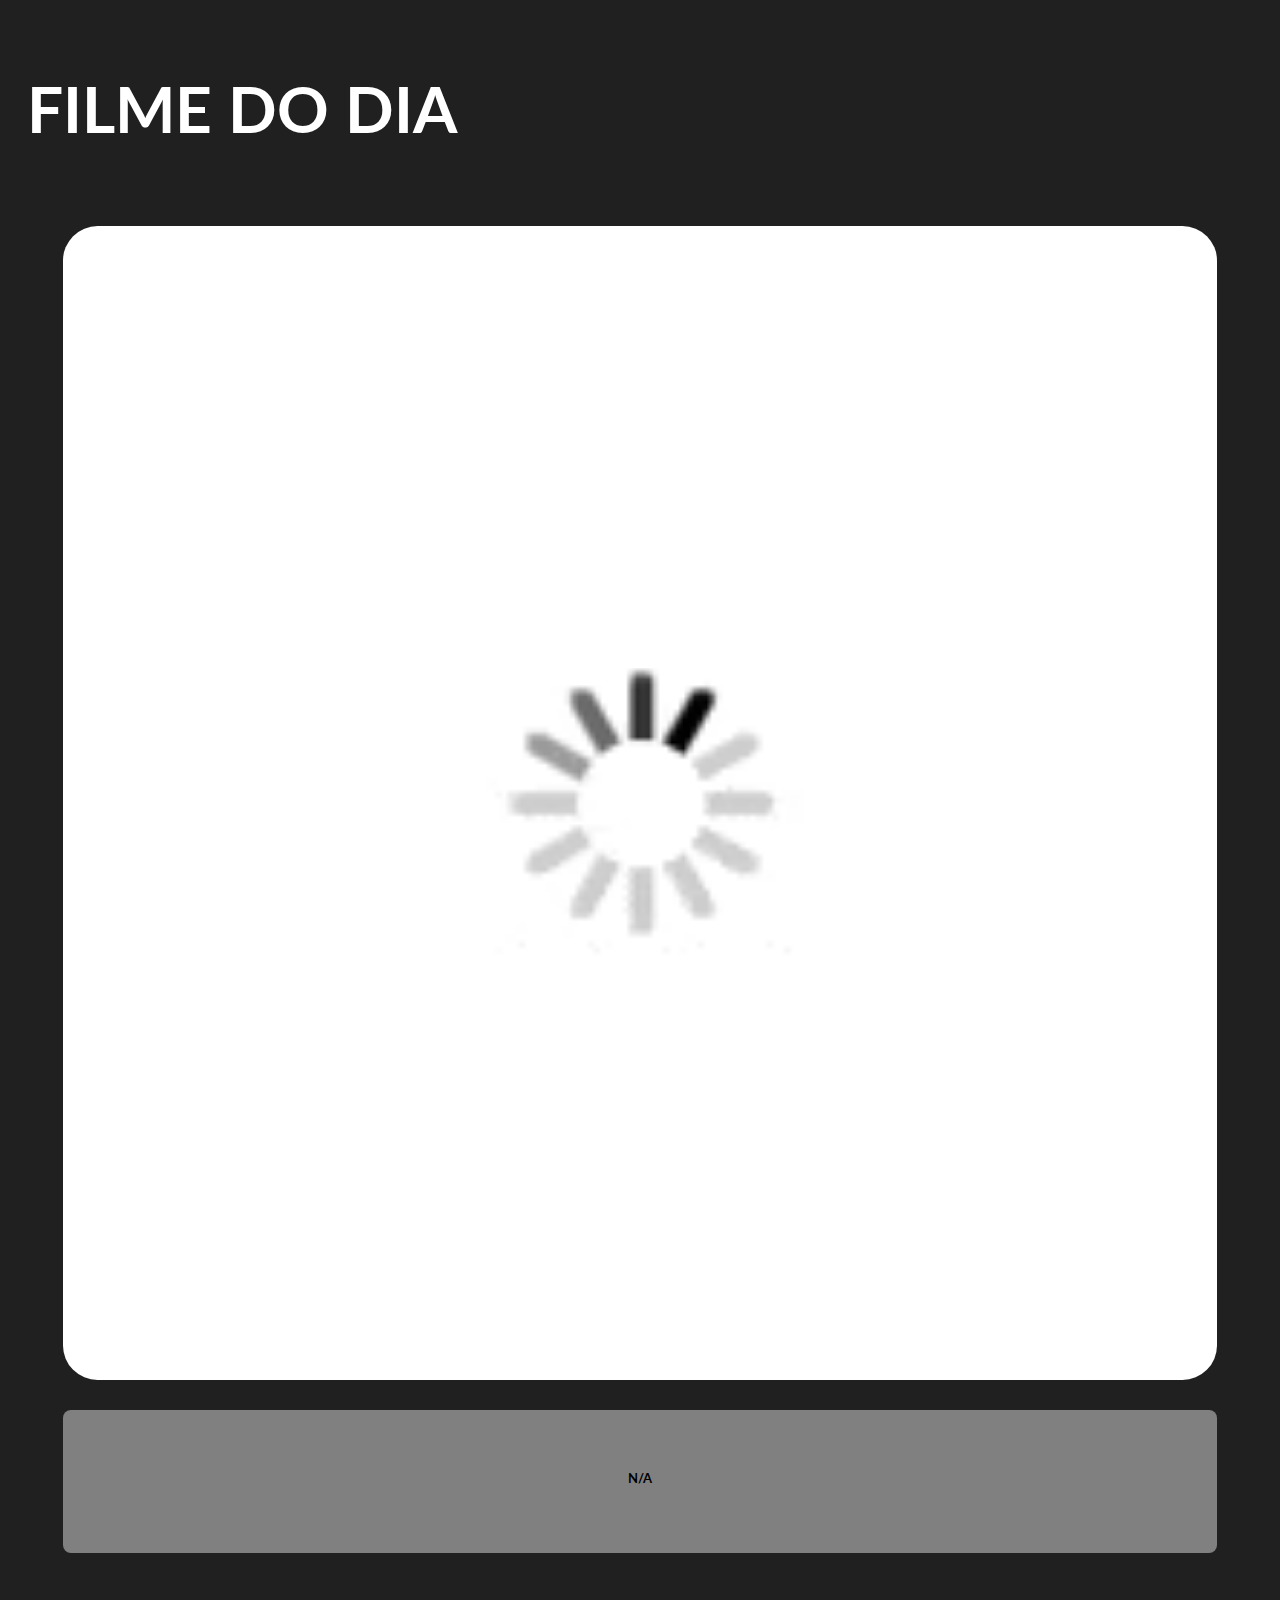
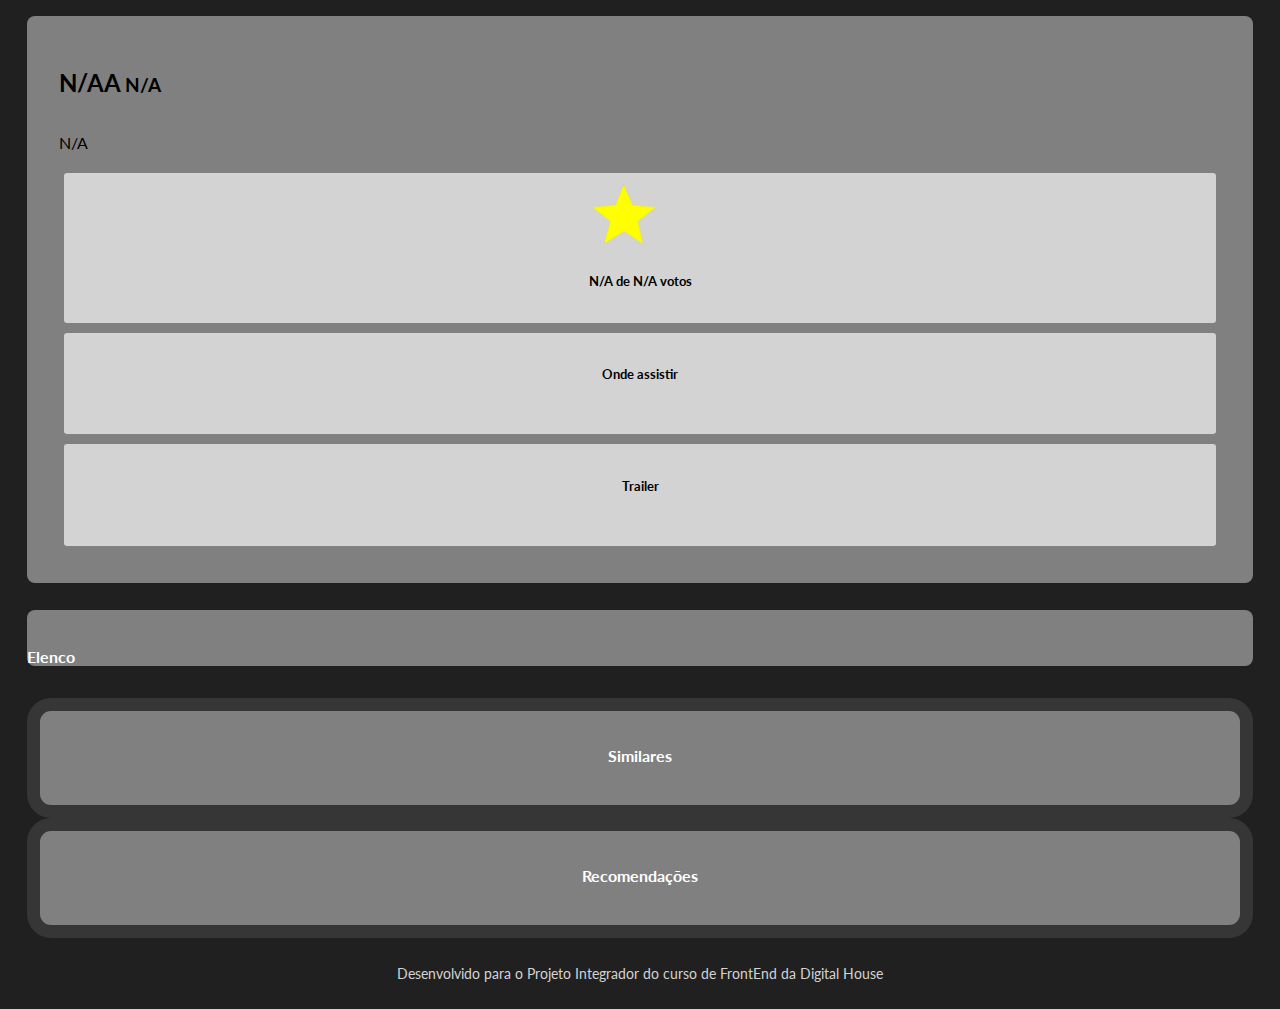
==== index.html @ 5f98ced7 "initial commit" ====
<!DOCTYPE html>
<html lang="pt-BR">

<head>
    <meta charset="UTF-8">
    <meta name="viewport" content="width=device-width, initial-scale=1.0">
    <title>Filme do Dia</title>
    <link rel="stylesheet" href="https://cdn.jsdelivr.net/npm/bootstrap@4.5.3/dist/css/bootstrap.min.css"
        integrity="sha384-TX8t27EcRE3e/ihU7zmQxVncDAy5uIKz4rEkgIXeMed4M0jlfIDPvg6uqKI2xXr2" crossorigin="anonymous">
    <link rel="stylesheet" href="styles/style.css">
    <link rel="preconnect" href="https://fonts.gstatic.com">
    <link href="https://fonts.googleapis.com/css2?family=Roboto:wght@300;700&display=swap" rel="stylesheet">
    <link href="https://fonts.googleapis.com/css2?family=Lato:wght@400;700&display=swap" rel="stylesheet"> 
</head>

<body onload="getMovie()">
    <header class="d-flex align-items-center justify-content-center navbar">
        <h1 id="webTitle">FILME DO DIA</h1>
    </header>
    <main>
        <div class="row">
            <div class="mainInfoData col-lg-3 col-md-12 col-sm-12">
                <img id="posterMovie" src="img/carregando.gif" alt="poster do filme">
                <div id="info" class="d-flex align-items-center flex-column text-light">
                    <br><br>
                    <h5 id="movieCategory">N/A</h5>
                </div>
            </div>
            <div class="col-lg-9 col-md-12 col-sm-12">
                <div id="summary" class="text-light">
                    <div class="row">
                        <div id="resume" class="col-md-12">
                            <h2 id="movieName">N/AA</h2>
                            <h3 id="movieYear">N/A</h3>
                            <p id="overview"> N/A</p>
                        </div>
                    </div>
                    <div class="row moreInfo">
                        <div id="rate" class="col-md-4 d-flex flex-row align-items-center justify-content-center">
                            <img src="img/estrela.png" alt="Avaliação Filme">
                            <h5><span id="voteAverage">N/A</span> de <span id="voteCount">N/A</span> votos</h5>
                        </div>
                        <div id="watch" class="col-md-4">
                            <h5>Onde assistir</h5>
                            <div id="ondeAssistir" class="watchImg align-items-center justify-content-around"></div>
                        </div>
                        <div id="trailer" class="col-md-4">
                            <h5>Trailer</h5>
                            <div id="trailers" class="watchImg align-items-center justify-content-around">
                            </div>
                        </div>
                    </div>
                </div>
                <div id="cast" class="col-md-12">
                    <h4>Elenco</h4>
                    <div id="castDetail" class="row d-flex justify-content-around flex-row">
                        <!-- <div class="col-md-4 col-sm-4 d-flex flex-column align-items-center">
                            <img src="img/will.jpg" alt="" class="actorImg">
                            <p>Will Smith</p>
                        </div>
                        <div class="col-md-4 col-sm-4 d-flex flex-column align-items-center">
                            <img src="img/naomi.jpg" alt="" class="actorImg">
                            <p>Naomi Scott</p>                            
                        </div>
                        <div class="col-md-4 col-sm-4 d-flex flex-column align-items-center">
                            <img src="img/nema.jpg" alt="" class="actorImg">
                            <p>Mena Massoud</p>                            
                        </div>
                        <div class="col-md-4 col-sm-4 d-flex flex-column align-items-center">
                            <img src="img/nasim.jpg" alt="" class="actorImg">
                            <p>Nasim Pedrad</p>                            
                        </div>
                        <div class="col-md-4 col-sm-4 d-flex flex-column align-items-center">
                            <img src="img/marwan.jpg" alt="" class="actorImg">
                            <p>Marwan Kenzari</p>                            
                        </div>
                        <div class="col-md-4 col-sm-4 d-flex flex-column align-items-center">
                            <img src="img/steve.jpg" alt="" class="actorImg">
                            <p>Navid Negahban</p>                            
                        </div> -->                     
                    </div>
                </div>
            </div>
        </div>
    </main>

    <section id="moreMovies">
        <div class="row">
            <div class="col-md-6 sectionMovies">
                <h4>Similares</h4><br>
                <div id="similarMovies" class="row">
                    <!-- <div class="col-lg-4 col-md-6 col-sm-6">
                        <img src="https://images-na.ssl-images-amazon.com/images/I/718if%2BeHIeL._AC_SY879_.jpg">
                        <h6>A Bela e a Fera</h6>
                    </div>
                    <div class="col-lg-4 col-md-6 col-sm-6">
                        <img src="https://i.ebayimg.com/images/g/M4cAAOSw5HJXLNQE/s-l300.jpg">
                        <h6>Enrolados</h6>
                    </div>
                    <div class="col-lg-4 col-md-6 col-sm-6">
                        <img src="https://i.pinimg.com/originals/8b/9e/8c/8b9e8c80fc4929ee384ffd234bc7acb7.jpg">
                        <h6>A Princesa e o Sapo</h6>
                    </div>
                
                    <div class="col-lg-4 col-md-6 col-sm-6">
                        <img src="https://images-na.ssl-images-amazon.com/images/I/718if%2BeHIeL._AC_SY879_.jpg">
                        <h6>A Bela e a Fera</h6>
                    </div>
                    <div class="col-lg-4 col-md-6 col-sm-6">
                        <img src="https://i.ebayimg.com/images/g/M4cAAOSw5HJXLNQE/s-l300.jpg">
                        <h6>Enrolados</h6>
                    </div>
                    <div class="col-lg-4 col-md-6 col-sm-6">
                        <img src="https://i.pinimg.com/originals/8b/9e/8c/8b9e8c80fc4929ee384ffd234bc7acb7.jpg">
                        <h6>A Princesa e o Sapo</h6>
                    </div>
                
                    <div class="col-lg-4 col-md-6 col-sm-6">
                        <img src="https://images-na.ssl-images-amazon.com/images/I/718if%2BeHIeL._AC_SY879_.jpg">
                        <h6>A Bela e a Fera</h6>
                    </div>
                    <div class="col-lg-4 col-md-6 col-sm-6">
                        <img src="https://i.ebayimg.com/images/g/M4cAAOSw5HJXLNQE/s-l300.jpg">
                        <h6>Enrolados</h6>
                    </div>
                    <div class="col-lg-4 col-md-6 col-sm-6">
                        <img src="https://i.pinimg.com/originals/8b/9e/8c/8b9e8c80fc4929ee384ffd234bc7acb7.jpg">
                        <h6>A Princesa e o Sapo</h6>
                    </div> -->
                </div>
            </div>
            <div class="col-md-6 sectionMovies">
                <h4>Recomendações</h4><br>
                <div id="recommendationsMovies" class="row">
                    <!-- <div class="col-lg-4 col-md-6 col-sm-6">
                        <img src="https://imgc.allpostersimages.com/img/posters/frozen-2_u-L-F9J84N0.jpg">
                        <h6>Frozen II</h6>
                    </div>
                    <div class="col-lg-4 col-md-6 col-sm-6">
                        <img src="https://media1.popsugar-assets.com/files/thumbor/5vh3hwpLdetUPqSPmxAATIBsZf8/fit-in/1024x1024/filters:format_auto-!!-:strip_icc-!!-/2019/08/23/664/n/1922283/d757d5715d5ffe9d6d1459.81019005_/i/Lady-Tramp-Live-Action-Remake-Movie-Poster.jpg">
                        <h6>A Dama e o Vagabundo</h6>
                    </div>
                    <div class="col-lg-4 col-md-6 col-sm-6">
                        <img src="https://img.auctiva.com/imgdata/1/9/8/3/0/8/8/webimg/927294390_o.jpg">
                        <h6>Moana</h6>
                    </div>
                
                    <div class="col-lg-4 col-md-6 col-sm-6">
                        <img src="https://imgc.allpostersimages.com/img/posters/frozen-2_u-L-F9J84N0.jpg">
                        <h6>Frozen II</h6>
                    </div>
                    <div class="col-lg-4 col-md-6 col-sm-6">
                        <img src="https://media1.popsugar-assets.com/files/thumbor/5vh3hwpLdetUPqSPmxAATIBsZf8/fit-in/1024x1024/filters:format_auto-!!-:strip_icc-!!-/2019/08/23/664/n/1922283/d757d5715d5ffe9d6d1459.81019005_/i/Lady-Tramp-Live-Action-Remake-Movie-Poster.jpg">
                        <h6>A Dama e o Vagabundo</h6>
                    </div>
                    <div class="col-lg-4 col-md-6 col-sm-6">
                        <img src="https://img.auctiva.com/imgdata/1/9/8/3/0/8/8/webimg/927294390_o.jpg">
                        <h6>Moana</h6>
                    </div>
                
                    <div class="col-lg-4 col-md-6 col-sm-6">
                        <img src="https://imgc.allpostersimages.com/img/posters/frozen-2_u-L-F9J84N0.jpg">
                        <h6>Frozen II</h6>
                    </div>
                    <div class="col-lg-4 col-md-6 col-sm-6">
                        <img src="https://media1.popsugar-assets.com/files/thumbor/5vh3hwpLdetUPqSPmxAATIBsZf8/fit-in/1024x1024/filters:format_auto-!!-:strip_icc-!!-/2019/08/23/664/n/1922283/d757d5715d5ffe9d6d1459.81019005_/i/Lady-Tramp-Live-Action-Remake-Movie-Poster.jpg">
                        <h6>A Dama e o Vagabundo</h6>
                    </div>
                    <div class="col-lg-4 col-md-6 col-sm-6">
                        <img src="https://img.auctiva.com/imgdata/1/9/8/3/0/8/8/webimg/927294390_o.jpg">
                        <h6>Moana</h6>
                    </div> -->
                </div>
            </div>
        </div>
    </section>

    <footer>
        Desenvolvido para o Projeto Integrador do curso de FrontEnd da Digital House
    </footer>
    <script src="scripts/variaveis.js"></script>
    <script src="scripts/script.js"></script>
    <script src="scripts/helpers.js"></script>
</body>

</html>
---- styles/style.css ----
body{
    margin: 0;
    padding: 3vh;
    background-color: rgb(32, 32, 32);
    font-family: 'Lato', sans-serif;
    /* background-image: linear-gradient(lightgray, black) */
}

h1{

    color: white;

}

#movieName {
    font-weight: bold;
    display: inline-flex;
}

#movieYear {
    display: inline-flex;
}

.mainInfoData{
    padding: 4vh;
    text-align: center;
}

#posterMovie, #actorImage{
    width: 100%;
    border-radius: 3%;
}


#info, #infoActor{
    background-color: gray; 
    border-radius: 0.5rem;
    margin-top: 3vh;
    padding-bottom: 5vh;
}

@media (min-width:575px) and (max-width: 991px){
    #posterMovie, #actorImage{
        width: 50%;
    }
    #info, #infoActor{
        width: 50%;
    }
    .mainInfoData{
        display: flex;
        align-items: center;
        flex-direction: column;
    }
}

#summary{
    margin: 3vh 0;
    border-radius: 0.5rem;
    background-color: gray;    
    padding: 2rem
}

.moreInfo{
    margin-top: 0.5rem;
}

#rate, #watch, #trailer{
    background-color: lightgray;
    border-radius: 0.5rem;
    padding: 0.7rem;
    border: 5px solid gray;
    color: black;
    text-align: center;
}

#rate img{
    height: 4rem;
    margin-right: 2rem;
}

/*--melhoria: limitar quantidade ou menu hamburguer*/
.watchImg img{
    height: 4rem;
    width: 4rem;
    border-radius: 0.5rem;;
}

#ondeAssistir, #trailers {
    display: inline-block;
}

.thumbProvider {
    position: relative;
    width: 4rem;
    height: 4rem;
    margin: 0.25rem;
    display: inline-flex;
}

.info-provider {
    display: none;
    position: absolute;
    left: 0;
    bottom: 0;
    width: 100%;
    max-height: 4rem;
    color: #fff;
    background: rgba(0,0,0,0.7);
    text-align: center;
    font-size: small;
    line-height: 1;
    letter-spacing: -0.25pt;
    overflow: hidden;
    text-overflow: ellipsis;
    padding: 0.1rem 0.1rem 0.25rem;
}

.thumbProvider:hover .info-provider {
    display: block
}
.thumbProvider:focus .info-provider {
    display: block
}

#trailers a img {
    margin: 0.25rem;
}

#cast, #knownFor{
    margin: 0;
    border-radius: 0.5rem;
    padding-top: 1rem;
    background-color: gray;
    color: white;
}

button{
    border: none;
    border-radius: 0.5rem;
    background-color: rgba(211, 211, 211, 0.3);
    margin: 1rem 0rem;
    width: 10%;  
}

button:hover{
    background-color: white;
    transition-duration: 0.5s;
}

#moreActorsDiv{
    display: none
}

#cast .col-md-2{
    text-align: center;
}

.actor-character {
    text-align: center;
}

.actorImg{
    height: 12rem;
    border-radius: 0.5rem;
    box-shadow: 3px 3px 5px rgba(0, 0, 0, 0.5);
}

#btnMoreActors {
    width: 3rem;
    height: 3rem;
    border-radius: 50%;
    font-size: x-large;
    line-height: 1;
    vertical-align: middle;
    font-weight: bold;
}
#divBtnMoreActors {
    margin-bottom: 1rem;
}

#moreActorsDiv {
    width: 100%;
}

#moreMovies, #actorMovies{
    margin-top: 2rem;
    color: white;
    text-align: center;
}

.sectionMovies{
    background-color: gray;
    border-radius: 1.5rem;
    border: 1.5vh solid rgb(54, 54, 54);
    padding-top: 1.5vh;
}

#moreMovies img, #knownFor img{
    width: 100%;
    border-radius: 0.5rem;
    box-shadow: 3px 3px 5px rgba(0, 0, 0, 0.5);
}

#moreMovies h6, #knownFor h6{
    margin: 1rem 0;
}

button img{
    width: 10%;
    margin: 0.5rem;
}

#knownFor p{
    margin-top: -1rem;
}

footer{
    padding-top: 3vh;
    color: lightgray;
    text-align: center;
    font-size: 90%;
}

@media (min-width: 768px){
    h1{
        font-size: 4rem;
    }
}
/* @media(max-width:1024px){
    #moreMovies h6{
        font-size: 11px;
        margin: 0.8rem 0;
    }
} */
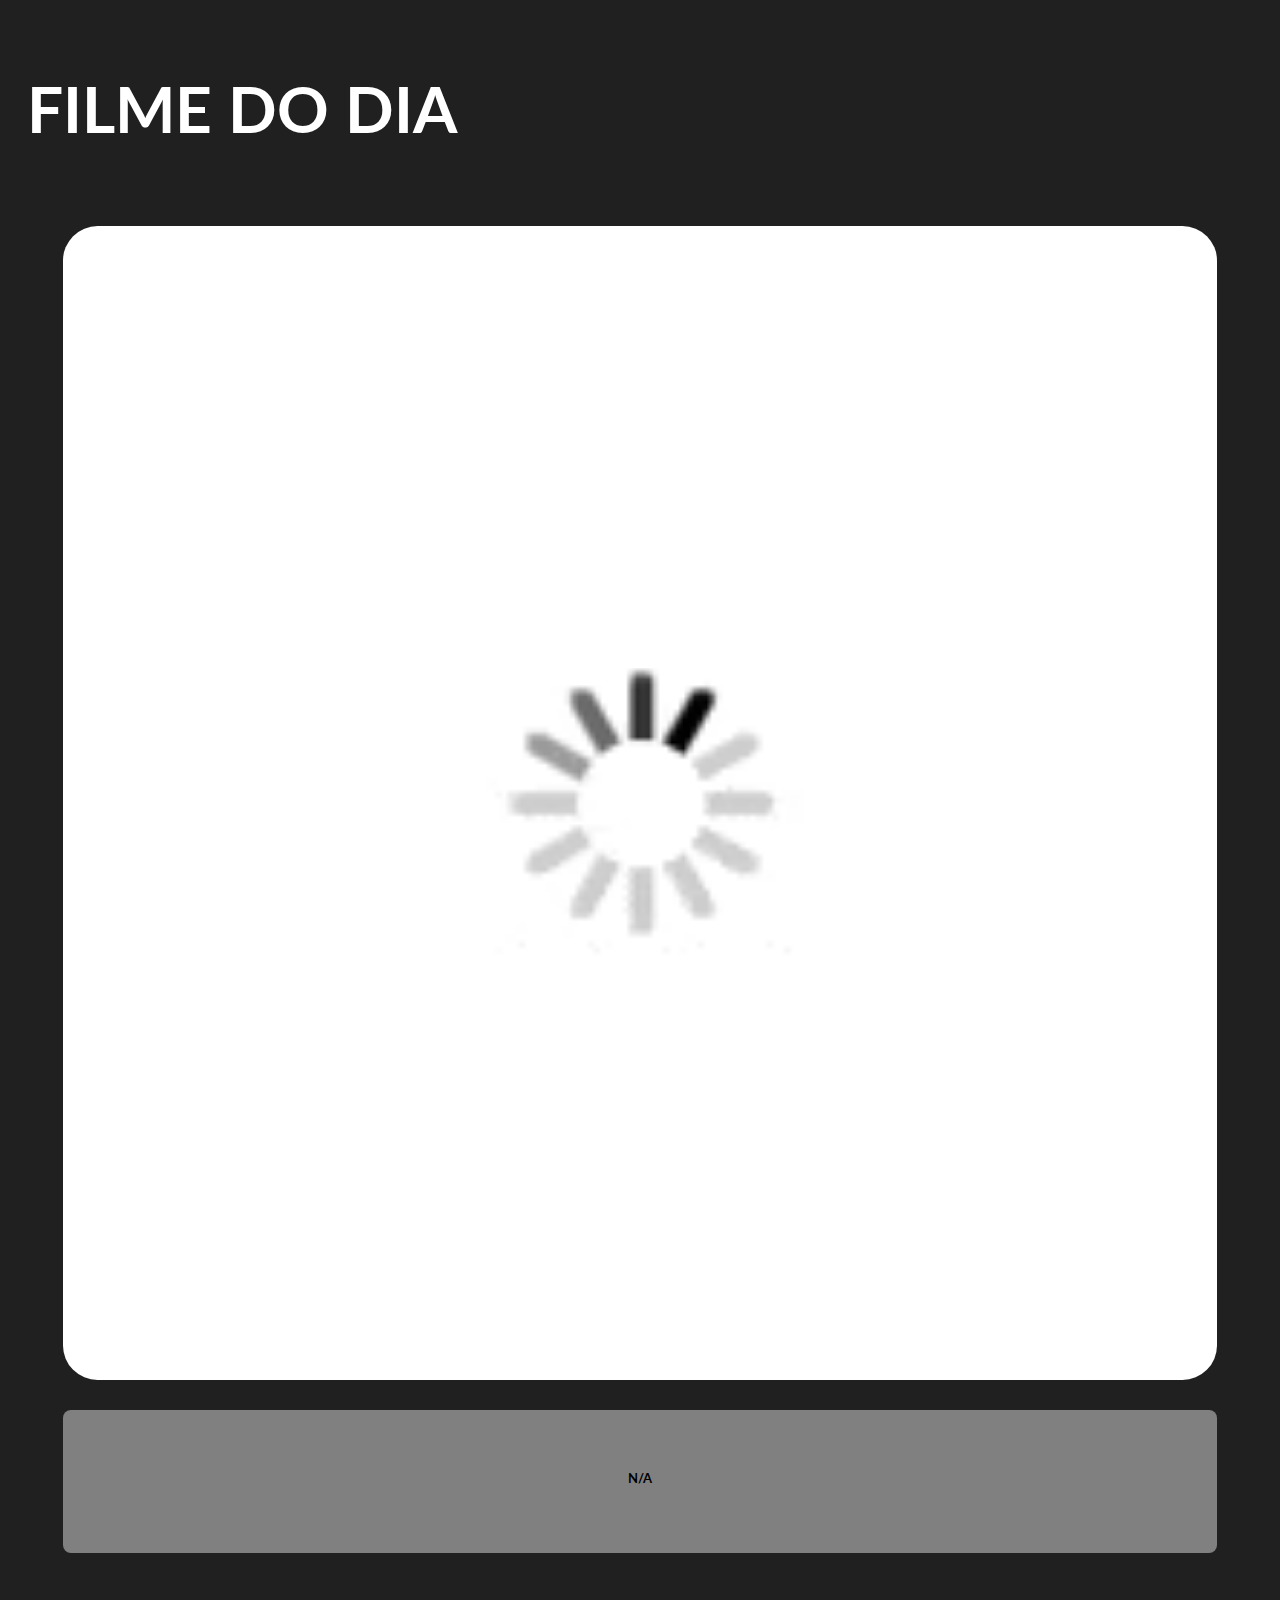
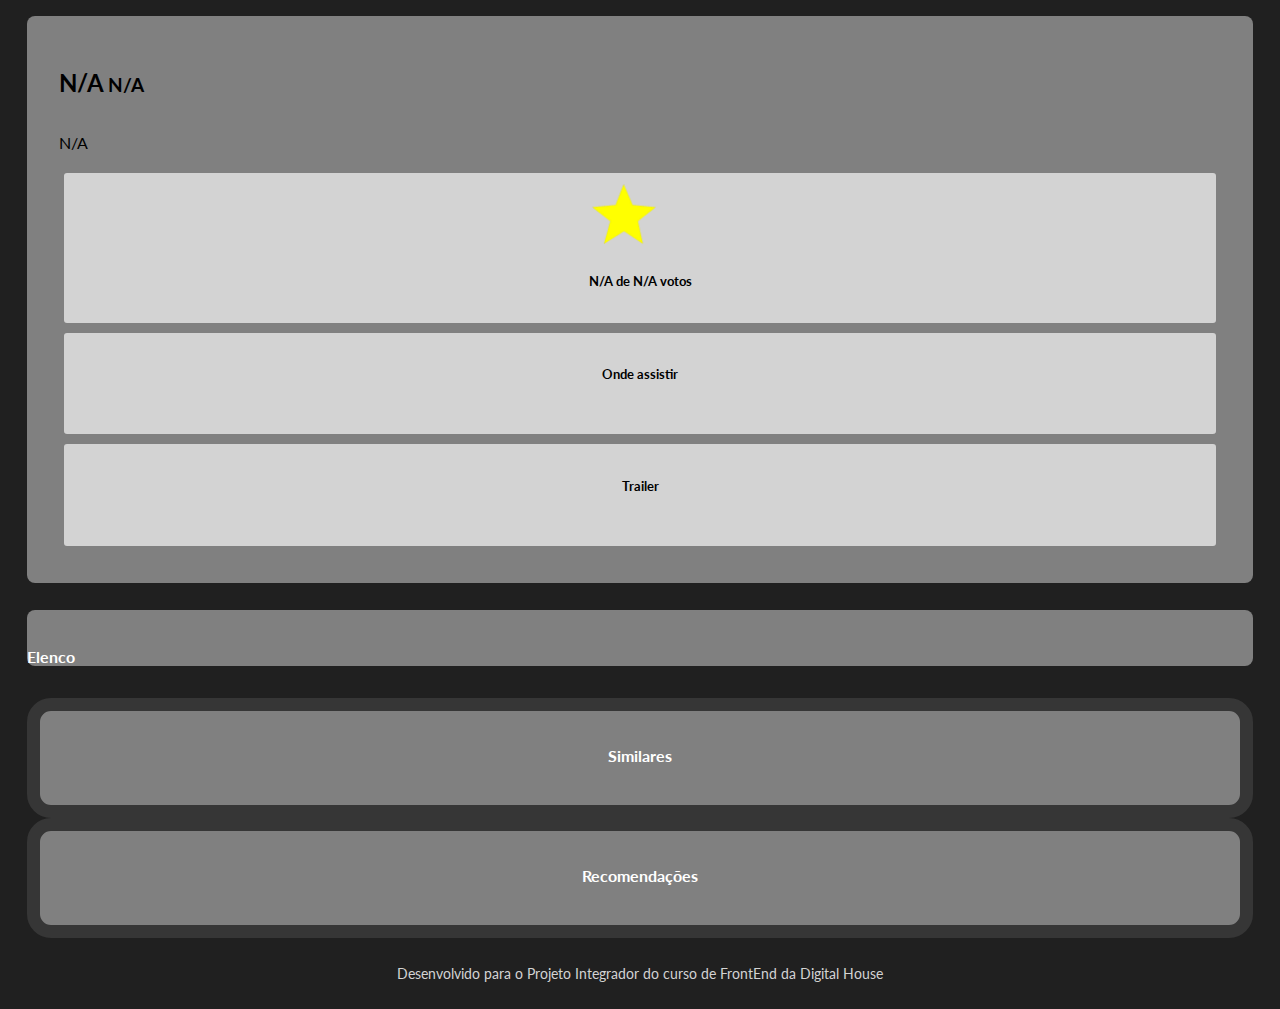
==== commit 64ba1538: "verifica se passou um dia" ====
--- a/index.html
+++ b/index.html
@@ -13,7 +13,7 @@
     <link href="https://fonts.googleapis.com/css2?family=Lato:wght@400;700&display=swap" rel="stylesheet"> 
 </head>
 
-<body onload="getMovie()">
+<body onload="runOncePerDay()">
     <header class="d-flex align-items-center justify-content-center navbar">
         <h1 id="webTitle">FILME DO DIA</h1>
     </header>
@@ -30,7 +30,7 @@
                 <div id="summary" class="text-light">
                     <div class="row">
                         <div id="resume" class="col-md-12">
-                            <h2 id="movieName">N/AA</h2>
+                            <h2 id="movieName">N/A</h2>
                             <h3 id="movieYear">N/A</h3>
                             <p id="overview"> N/A</p>
                         </div>
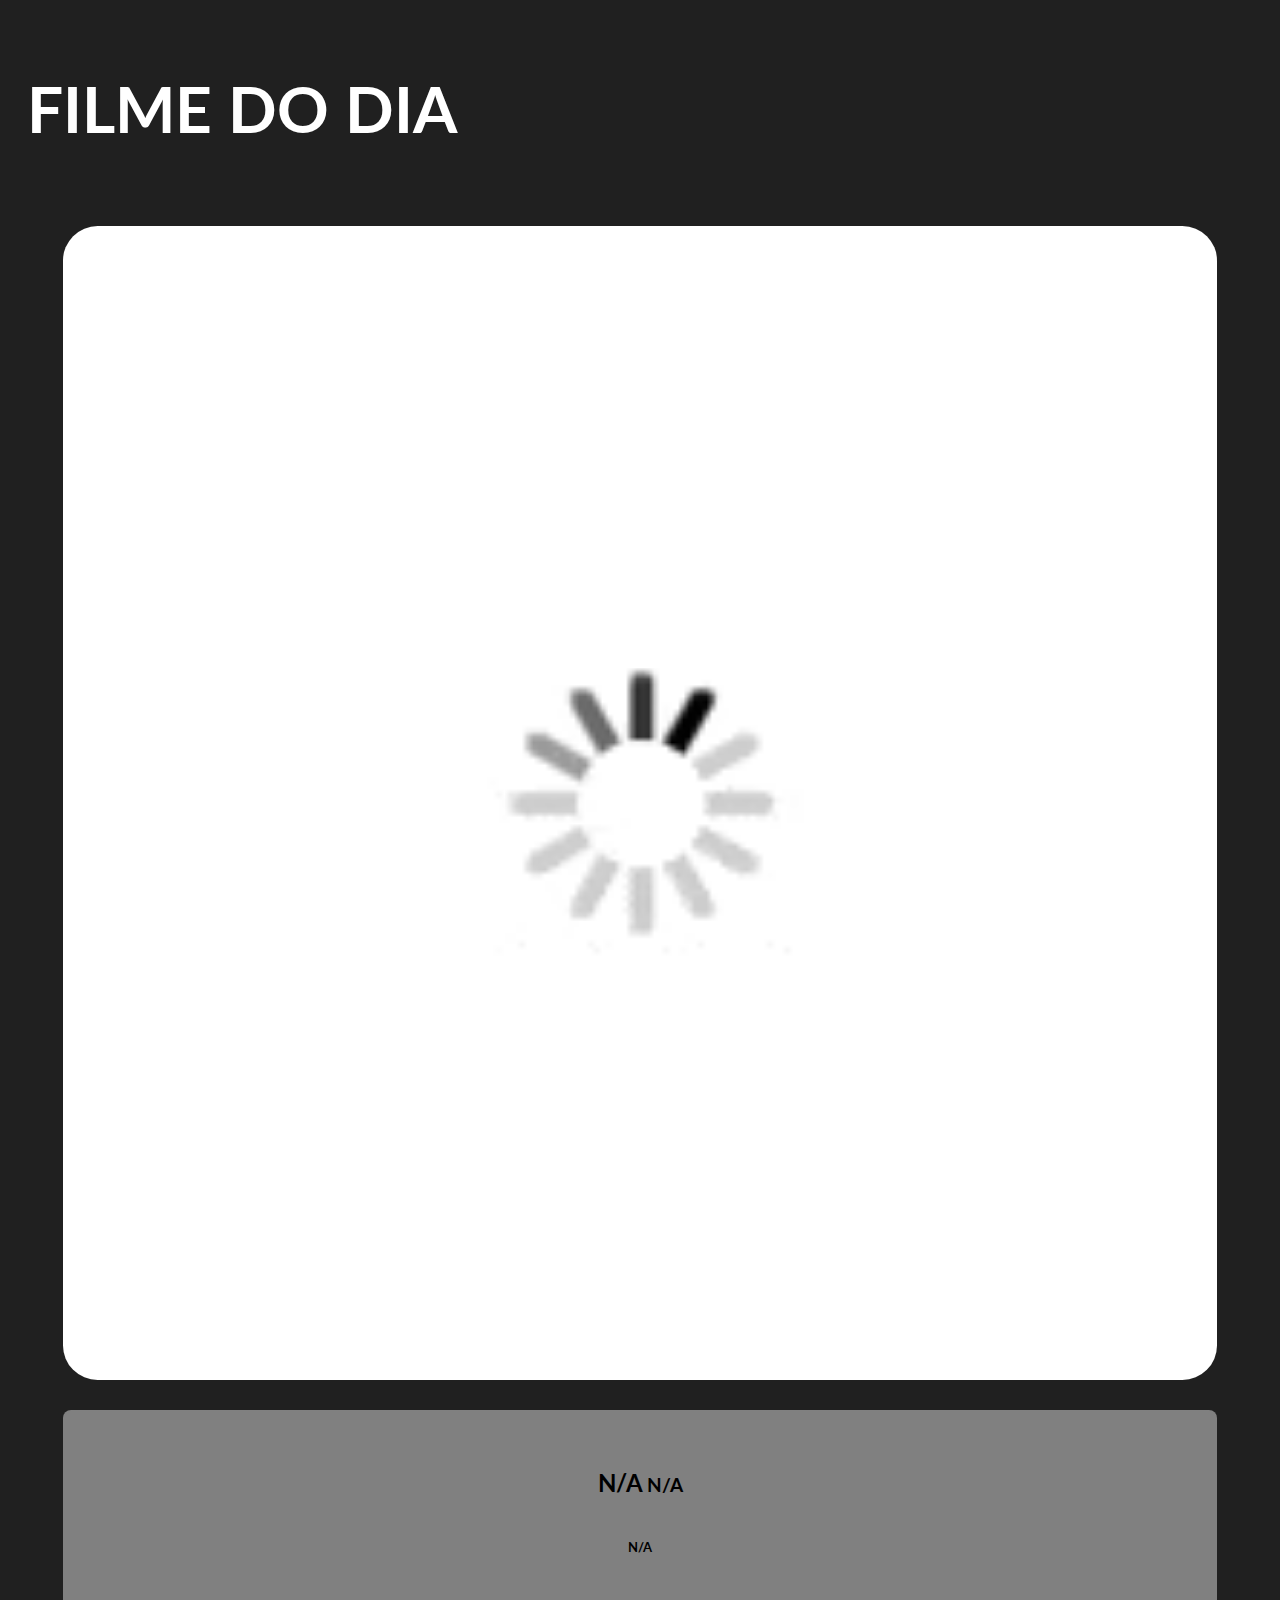
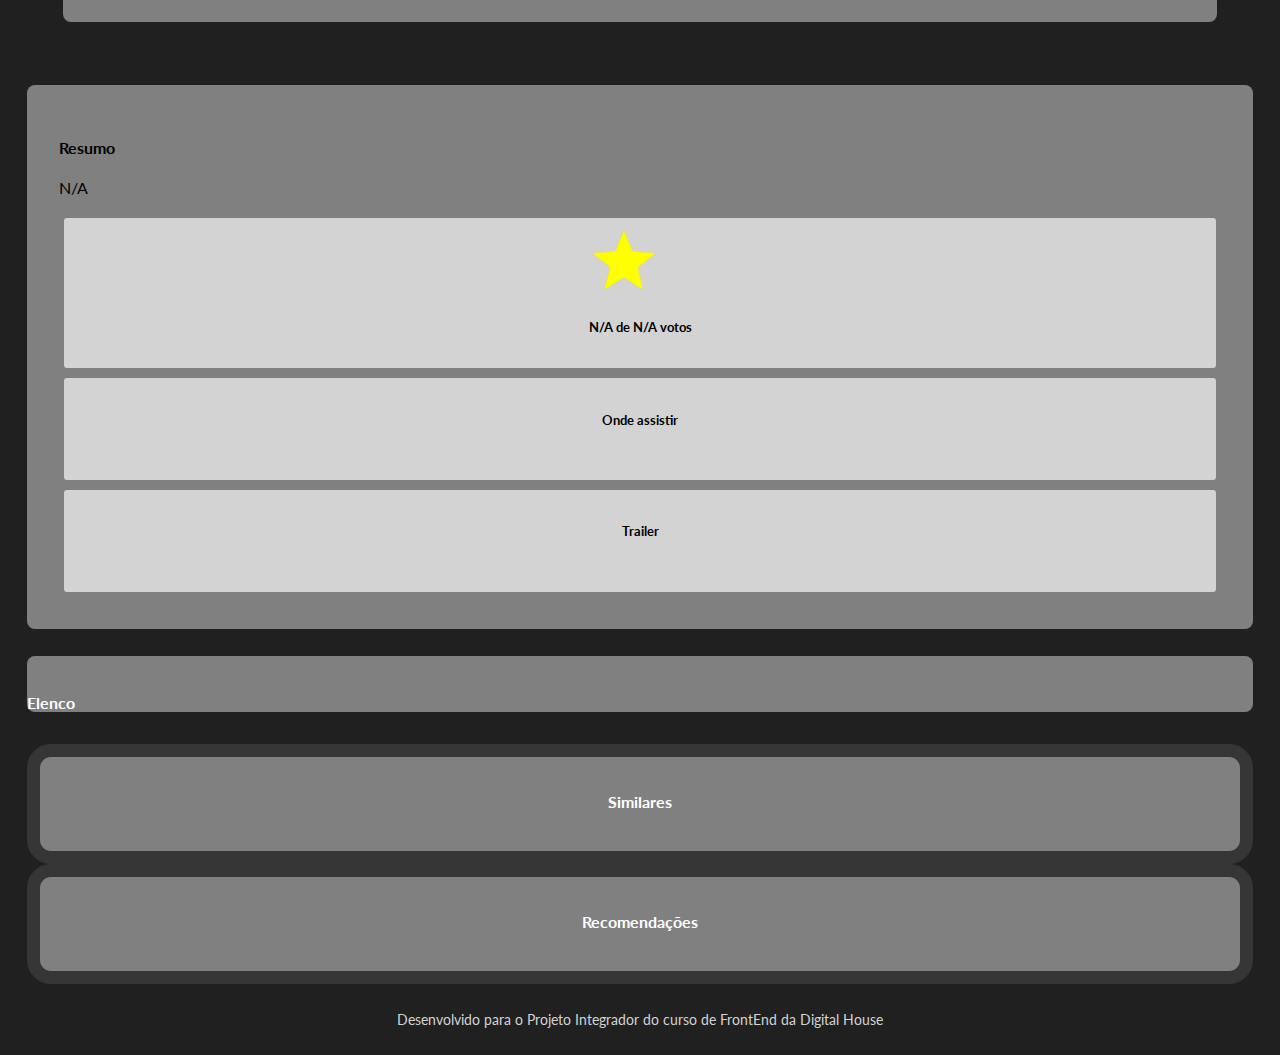
==== commit a5b88bd8: "mudanças de layout" ====
--- a/index.html
+++ b/index.html
@@ -23,6 +23,8 @@
                 <img id="posterMovie" src="img/carregando.gif" alt="poster do filme">
                 <div id="info" class="d-flex align-items-center flex-column text-light">
                     <br><br>
+                    <h2 id="movieName">N/A</h2>
+                    <h3 id="movieYear">N/A</h3>
                     <h5 id="movieCategory">N/A</h5>
                 </div>
             </div>
@@ -30,8 +32,7 @@
                 <div id="summary" class="text-light">
                     <div class="row">
                         <div id="resume" class="col-md-12">
-                            <h2 id="movieName">N/A</h2>
-                            <h3 id="movieYear">N/A</h3>
+                            <h4>Resumo</h4>
                             <p id="overview"> N/A</p>
                         </div>
                     </div>
--- a/styles/style.css
+++ b/styles/style.css
@@ -138,13 +138,13 @@
 button{
     border: none;
     border-radius: 0.5rem;
-    background-color: rgba(211, 211, 211, 0.3);
+    background-color:lightgray;
     margin: 1rem 0rem;
     width: 10%;  
 }
 
 button:hover{
-    background-color: white;
+    background-color:white;
     transition-duration: 0.5s;
 }
 
@@ -158,6 +158,7 @@
 
 .actor-character {
     text-align: center;
+    margin-top: 0.6rem;
 }
 
 .actorImg{
@@ -206,13 +207,22 @@
     margin: 1rem 0;
 }
 
-button img{
-    width: 10%;
-    margin: 0.5rem;
+/* .btnVoltar img{
+    width: 100%;
+    margin: 1rem;
+}
+ */
+
+.btnVoltar{
+   width: 40%;
 }
 
 #knownFor p{
     margin-top: -1rem;
+}
+
+.actorCasting{
+    margin-top: 1rem !important;
 }
 
 footer{
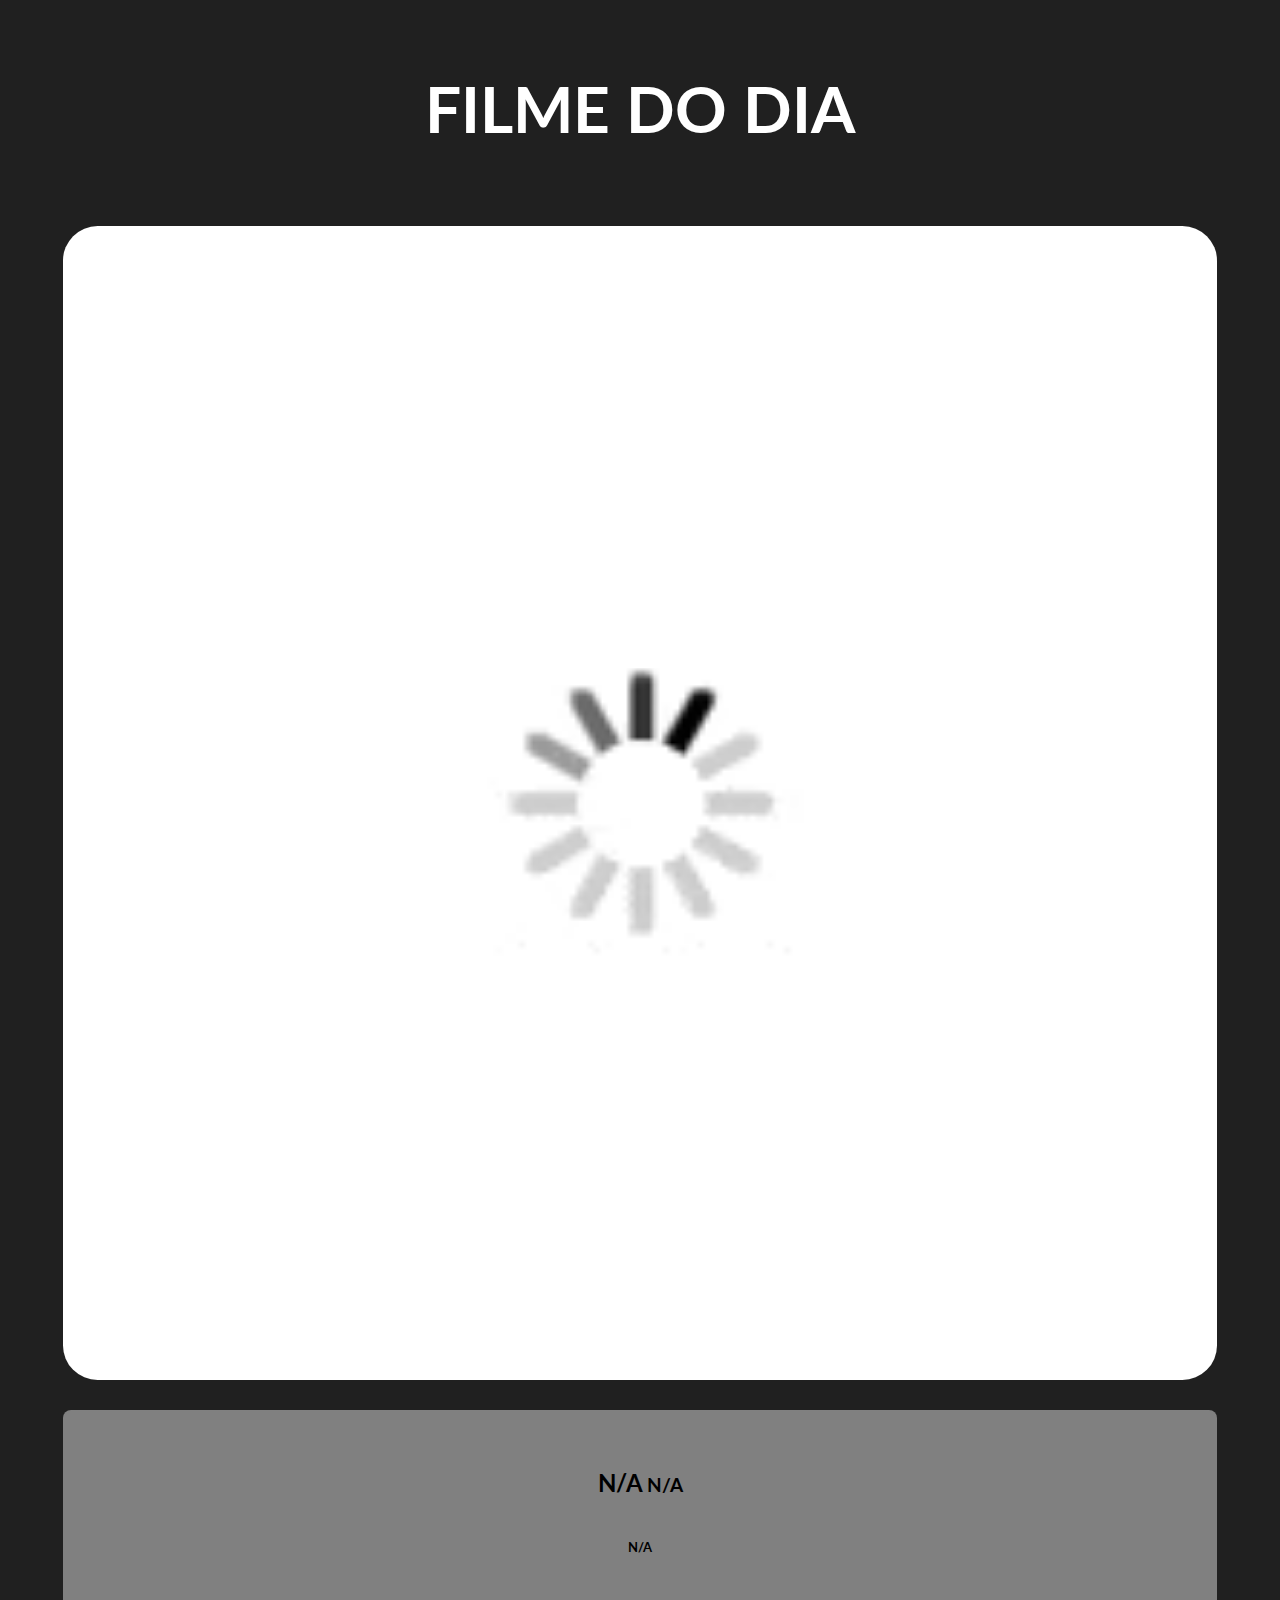
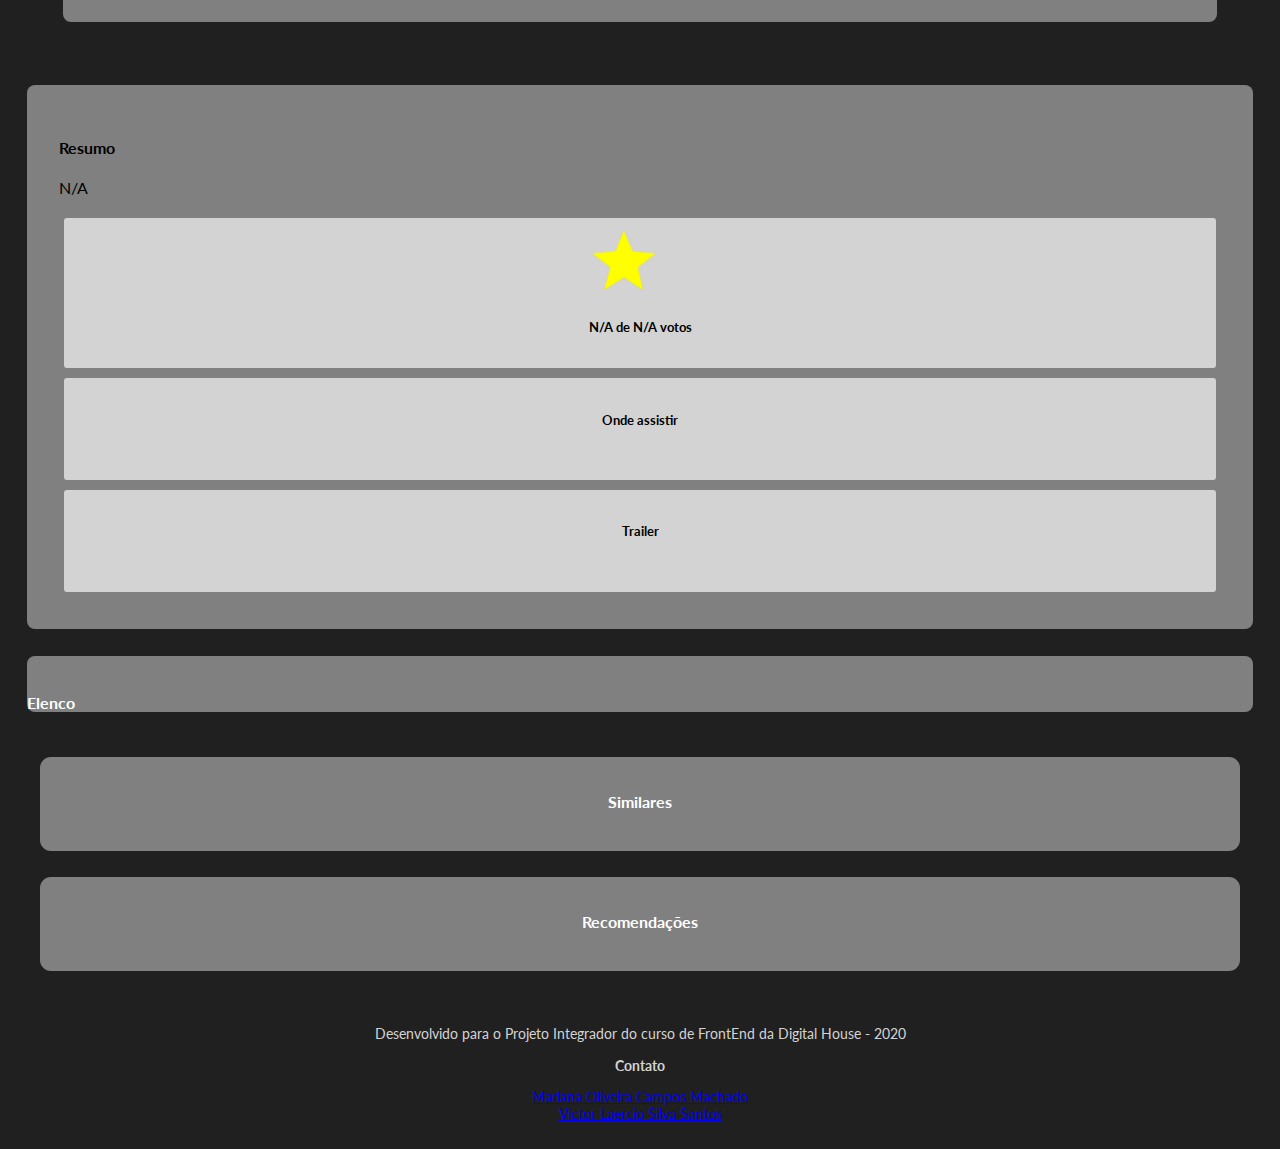
==== commit 0fabd8e5: "melhorias de layout, tratamento de erro biografia vazia, info contato" ====
--- a/index.html
+++ b/index.html
@@ -177,7 +177,10 @@
     </section>
 
     <footer>
-        Desenvolvido para o Projeto Integrador do curso de FrontEnd da Digital House
+        <p>Desenvolvido para o Projeto Integrador do curso de FrontEnd da Digital House - 2020</p>
+        <p><strong>Contato</strong></p>
+        <span><a href="https://www.linkedin.com/in/mariana-oliveira-campos-machado-77bab990/" target="_blank">Mariana Oliveira Campos Machado</a></span><br>
+        <span><a href="https://www.linkedin.com/in/viclss/" target="_blank">Victor Laercio Silva Santos</a></span>
     </footer>
     <script src="scripts/variaveis.js"></script>
     <script src="scripts/script.js"></script>
--- a/styles/style.css
+++ b/styles/style.css
@@ -5,6 +5,10 @@
     background-color: rgb(32, 32, 32);
     font-family: 'Lato', sans-serif;
     /* background-image: linear-gradient(lightgray, black) */
+}
+
+header{
+    text-align: center;
 }
 
 h1{
@@ -193,7 +197,8 @@
 .sectionMovies{
     background-color: gray;
     border-radius: 1.5rem;
-    border: 1.5vh solid rgb(54, 54, 54);
+    /*border: 1.5vh solid rgb(54, 54, 54);*/
+    border: 1.5vh solid rgb(32, 32, 32);
     padding-top: 1.5vh;
 }
 
@@ -235,6 +240,11 @@
 @media (min-width: 768px){
     h1{
         font-size: 4rem;
+    }
+}
+@media (min-width: 1500px){
+    body{
+        padding: 0rem 15rem
     }
 }
 /* @media(max-width:1024px){
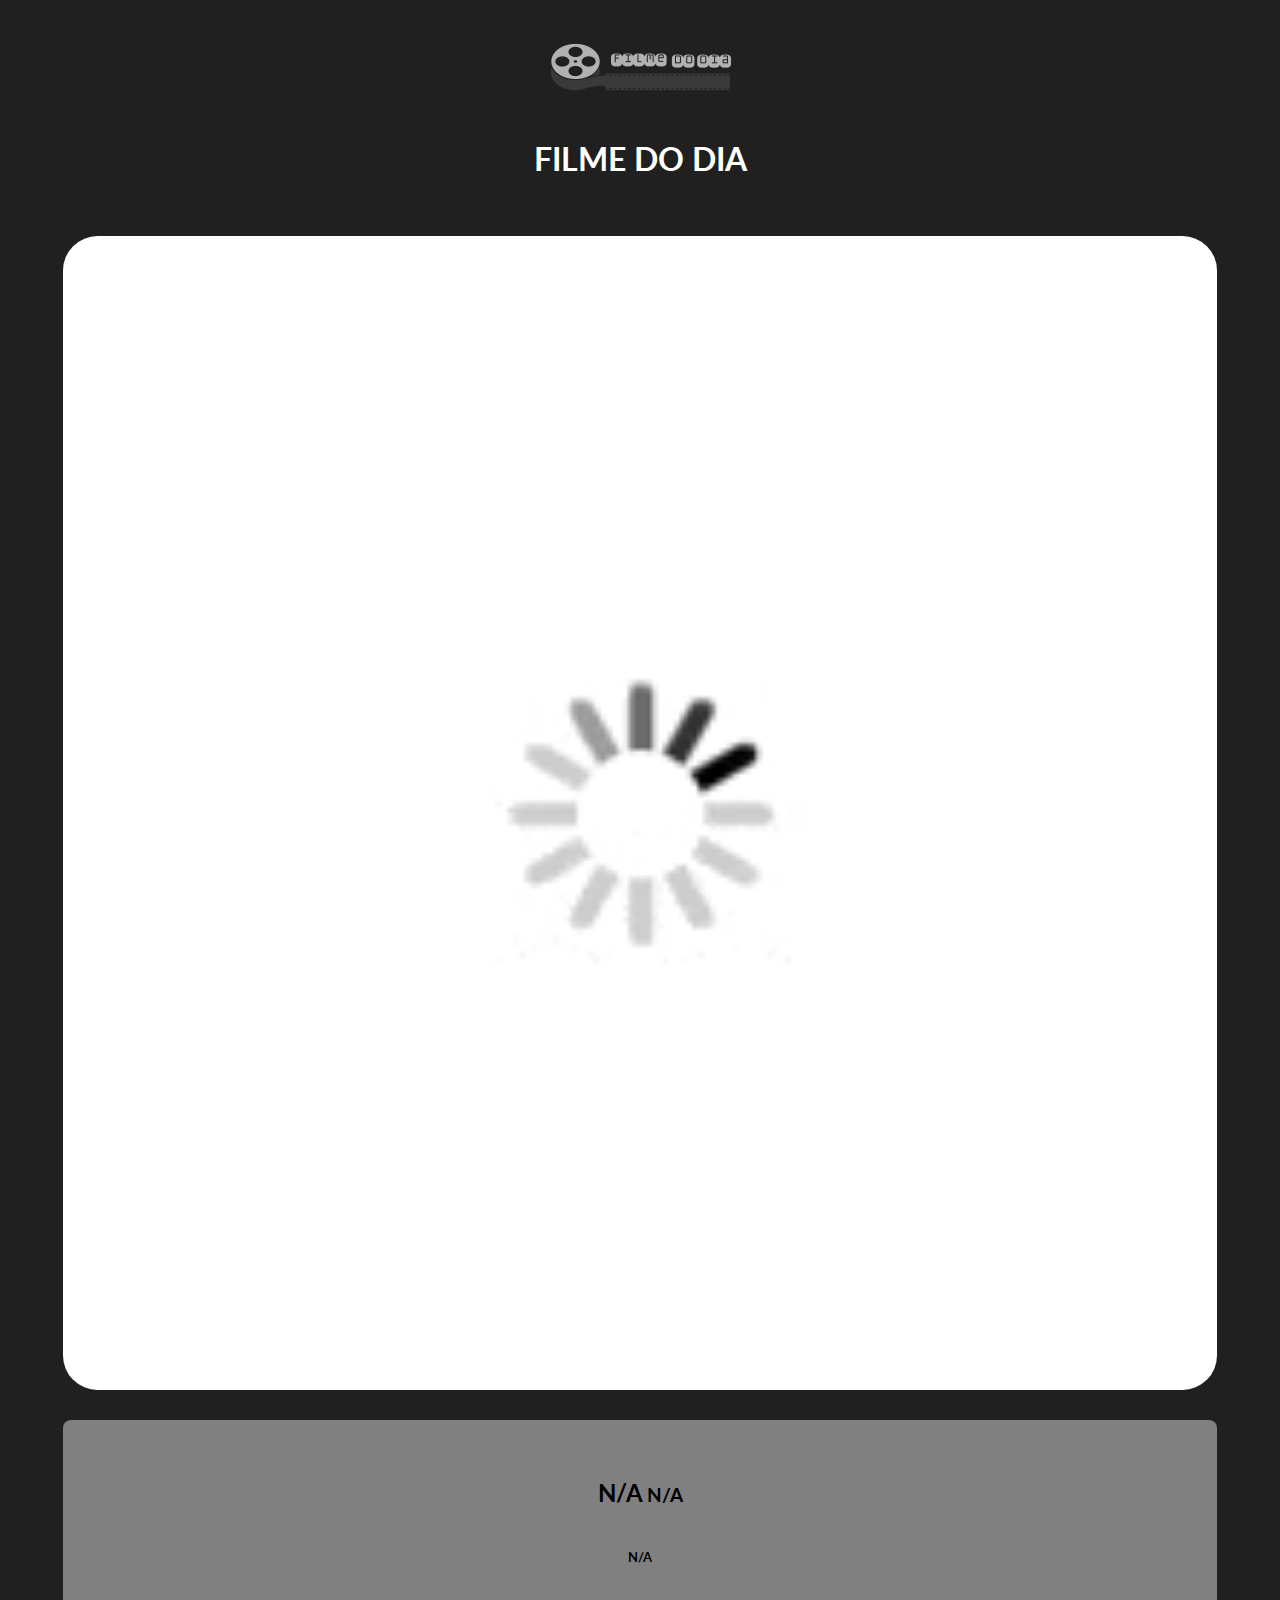
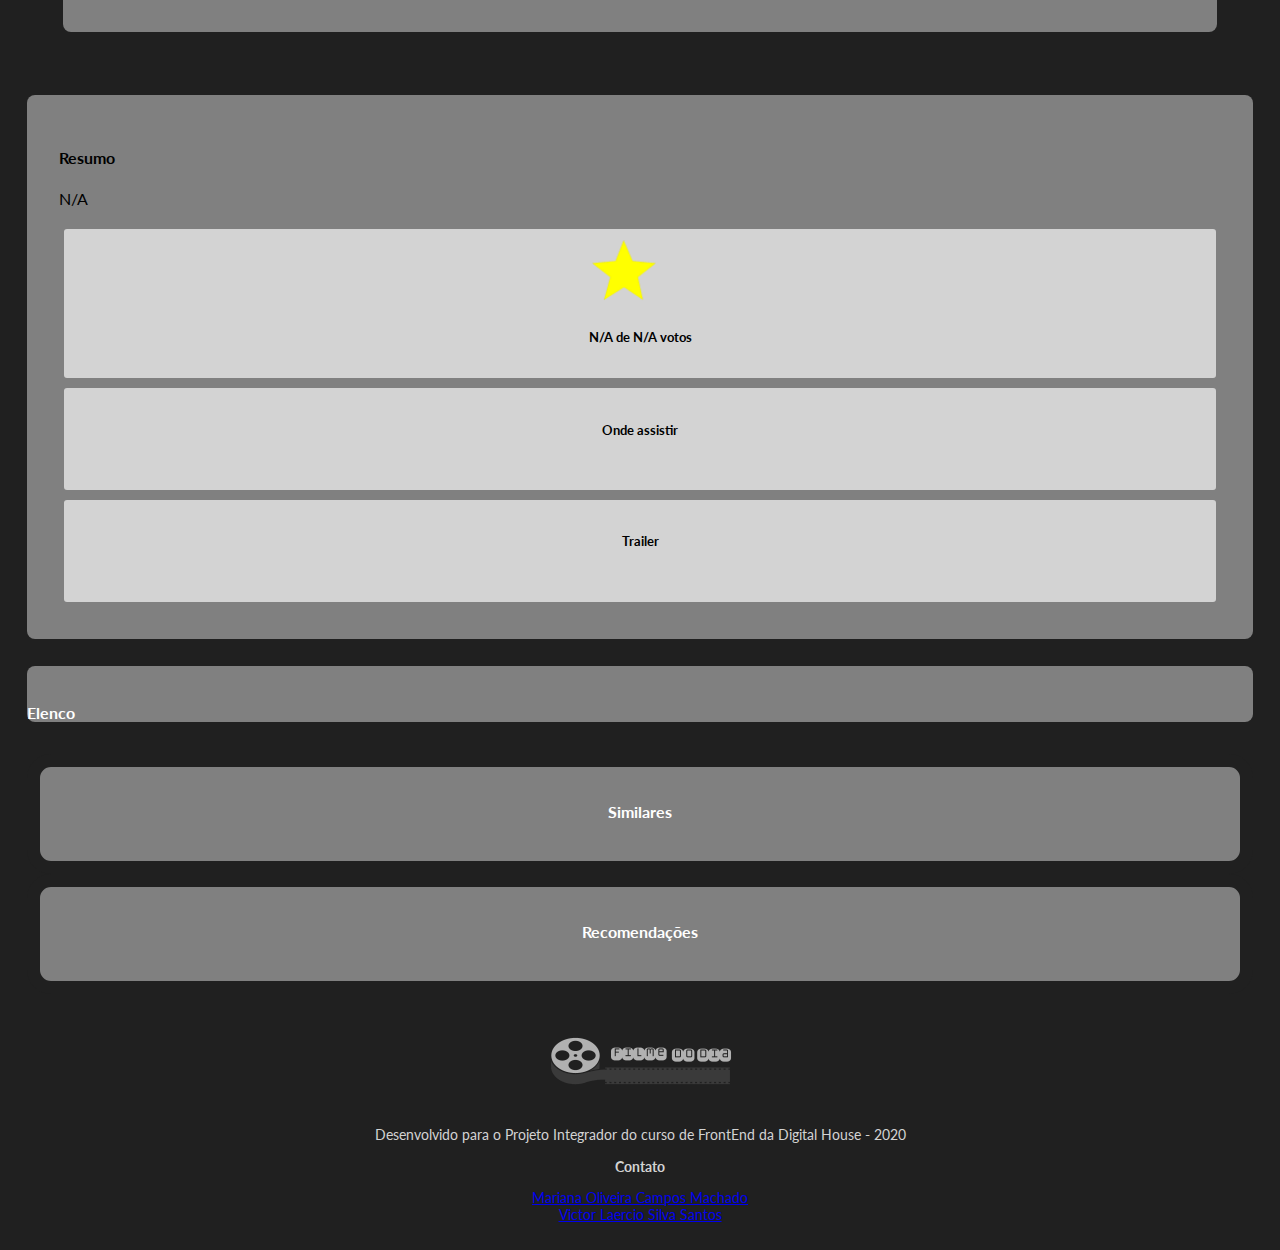
==== commit d6ede488: "ajustes e layout e logo" ====
--- a/index.html
+++ b/index.html
@@ -15,6 +15,7 @@
 
 <body onload="runOncePerDay()">
     <header class="d-flex align-items-center justify-content-center navbar">
+        <img src="img/logo.png">
         <h1 id="webTitle">FILME DO DIA</h1>
     </header>
     <main>
@@ -177,6 +178,7 @@
     </section>
 
     <footer>
+        <img src="img/logo.png">
         <p>Desenvolvido para o Projeto Integrador do curso de FrontEnd da Digital House - 2020</p>
         <p><strong>Contato</strong></p>
         <span><a href="https://www.linkedin.com/in/mariana-oliveira-campos-machado-77bab990/" target="_blank">Mariana Oliveira Campos Machado</a></span><br>
--- a/styles/style.css
+++ b/styles/style.css
@@ -12,9 +12,15 @@
 }
 
 h1{
-
+    font-size: 2rem;
     color: white;
-
+}
+
+@media (min-width: 768px){
+    h1{
+        /* font-size: 4rem; */
+        font-size: 2rem;
+    }
 }
 
 #movieName {
@@ -237,14 +243,10 @@
     font-size: 90%;
 }
 
-@media (min-width: 768px){
-    h1{
-        font-size: 4rem;
-    }
-}
 @media (min-width: 1500px){
     body{
-        padding: 0rem 15rem
+        padding-left: 15rem;
+        padding-right: 15rem;
     }
 }
 /* @media(max-width:1024px){
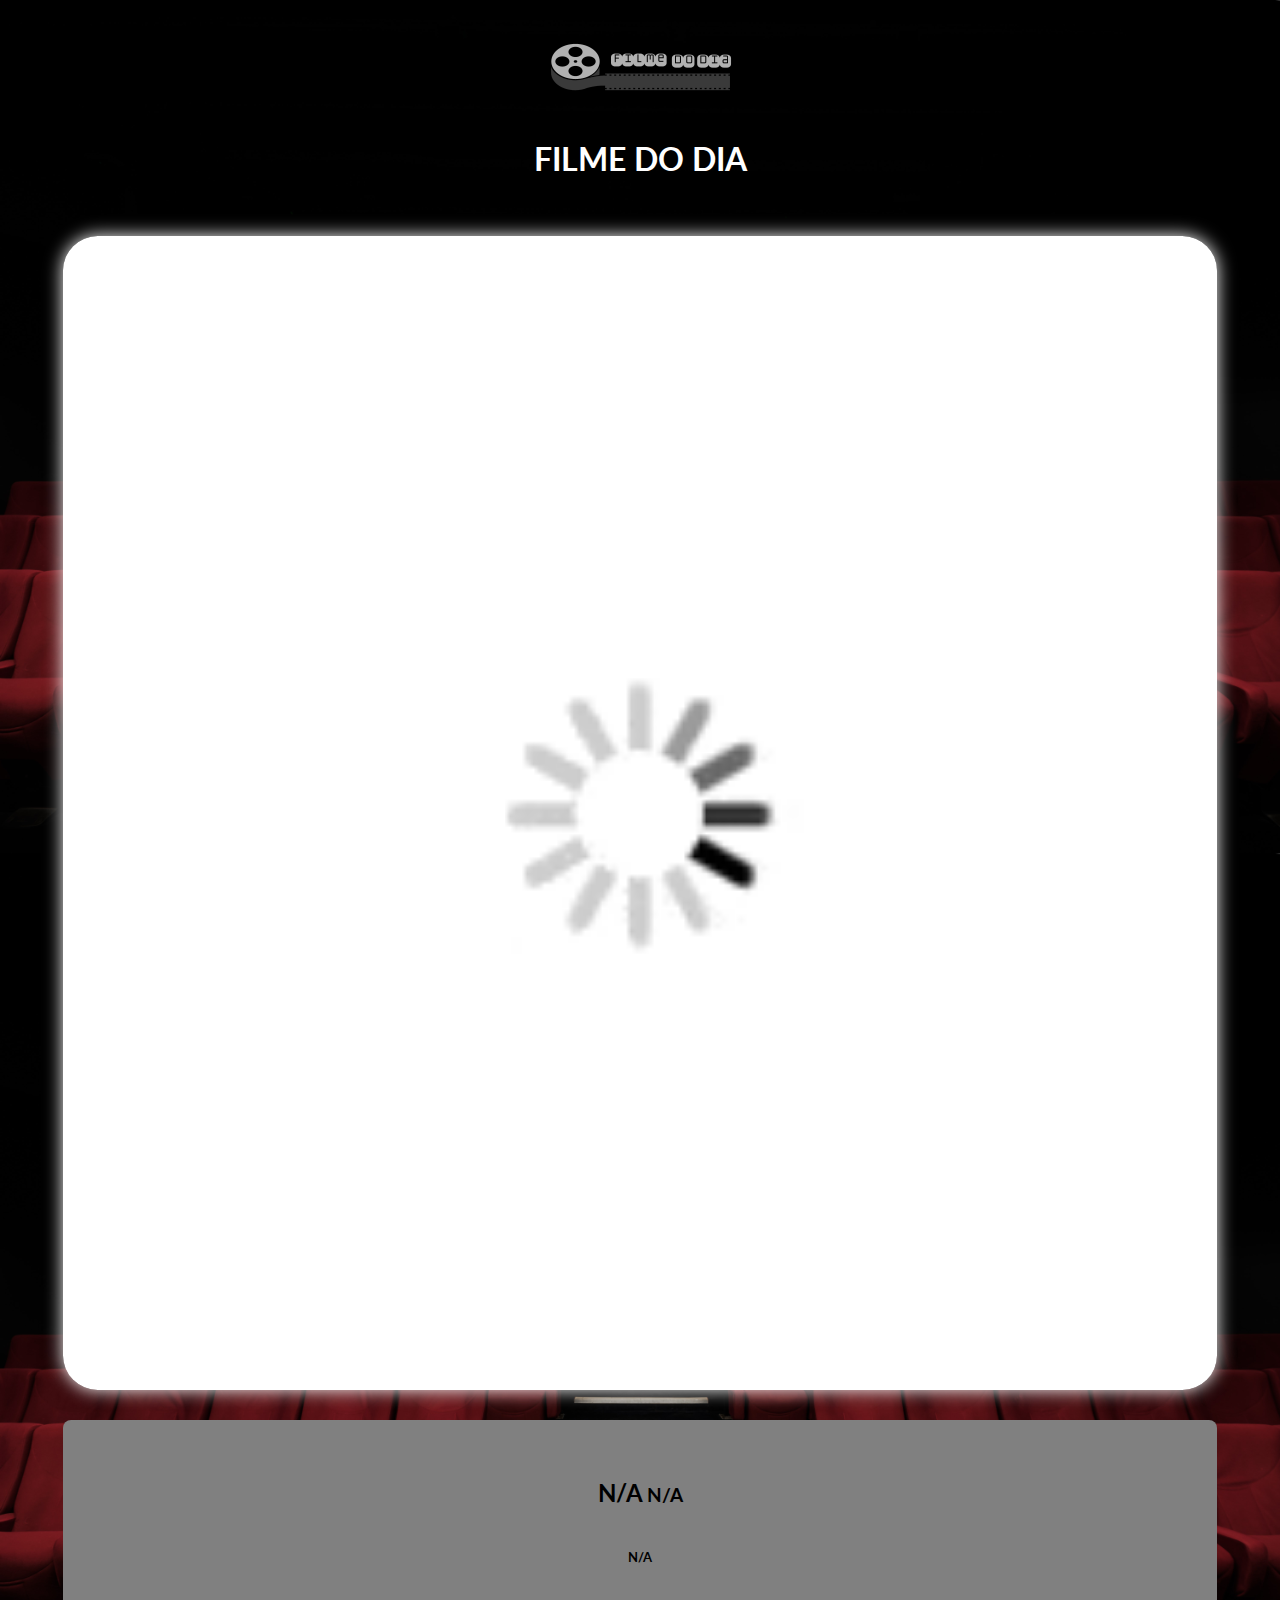
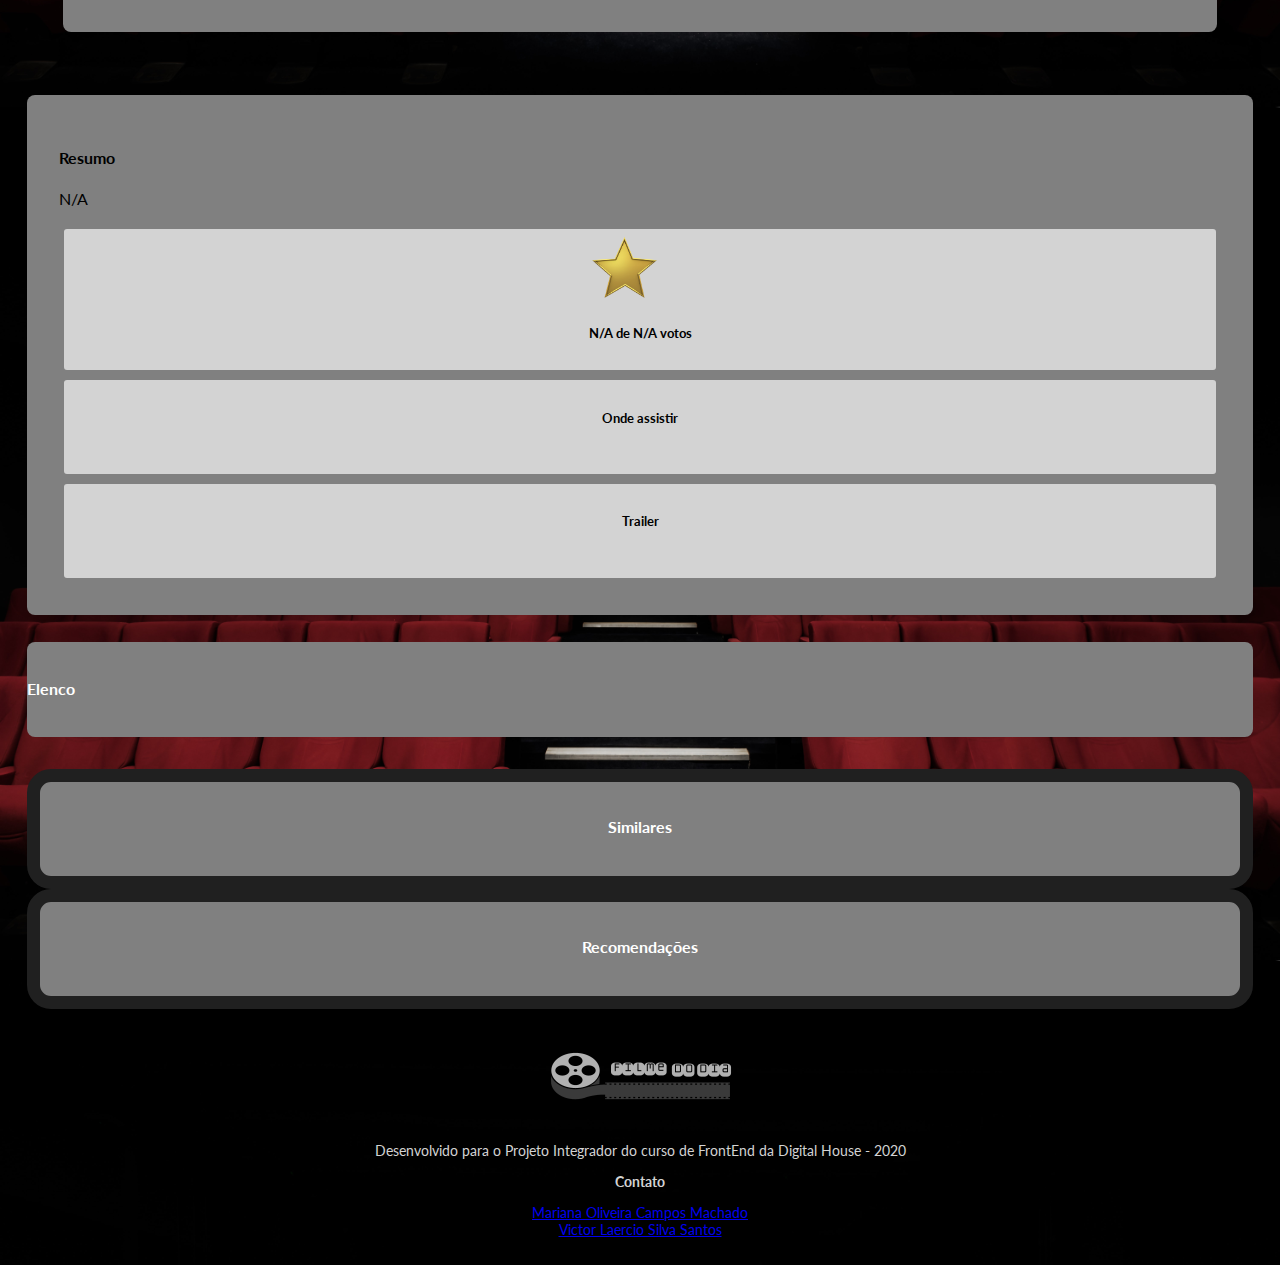
==== commit bdf84f82: "background e layout" ====
--- a/index.html
+++ b/index.html
@@ -10,7 +10,8 @@
     <link rel="stylesheet" href="styles/style.css">
     <link rel="preconnect" href="https://fonts.gstatic.com">
     <link href="https://fonts.googleapis.com/css2?family=Roboto:wght@300;700&display=swap" rel="stylesheet">
-    <link href="https://fonts.googleapis.com/css2?family=Lato:wght@400;700&display=swap" rel="stylesheet"> 
+    <link href="https://fonts.googleapis.com/css2?family=Lato:wght@400;700&display=swap" rel="stylesheet">
+    <link rel="icon" type="image/png" href="/img/favicon.ico"/>
 </head>
 
 <body onload="runOncePerDay()">
@@ -39,7 +40,7 @@
                     </div>
                     <div class="row moreInfo">
                         <div id="rate" class="col-md-4 d-flex flex-row align-items-center justify-content-center">
-                            <img src="img/estrela.png" alt="Avaliação Filme">
+                            <img id="imgAvaliacao" src="img/estrela.png" alt="Avaliação Filme">
                             <h5><span id="voteAverage">N/A</span> de <span id="voteCount">N/A</span> votos</h5>
                         </div>
                         <div id="watch" class="col-md-4">
--- a/styles/style.css
+++ b/styles/style.css
@@ -4,7 +4,8 @@
     padding: 3vh;
     background-color: rgb(32, 32, 32);
     font-family: 'Lato', sans-serif;
-    /* background-image: linear-gradient(lightgray, black) */
+    background-image: url(/img/background.jpg);
+    background-size: 100%;
 }
 
 header{
@@ -42,6 +43,10 @@
     border-radius: 3%;
 }
 
+#posterMovie{
+    box-shadow: 0 0 2vh 0 white;
+}
+
 
 #info, #infoActor{
     background-color: gray; 
@@ -78,7 +83,7 @@
 #rate, #watch, #trailer{
     background-color: lightgray;
     border-radius: 0.5rem;
-    padding: 0.7rem;
+    padding: 0.8vh;
     border: 5px solid gray;
     color: black;
     text-align: center;
@@ -91,9 +96,9 @@
 
 /*--melhoria: limitar quantidade ou menu hamburguer*/
 .watchImg img{
-    height: 4rem;
-    width: 4rem;
-    border-radius: 0.5rem;;
+    height: 5vh;
+    width: 5vh;
+    border-radius: 1vh;
 }
 
 #ondeAssistir, #trailers {
@@ -102,8 +107,8 @@
 
 .thumbProvider {
     position: relative;
-    width: 4rem;
-    height: 4rem;
+    height: 5vh;
+    width: 5vh;
     margin: 0.25rem;
     display: inline-flex;
 }
@@ -166,13 +171,19 @@
     text-align: center;
 }
 
+#castDetail{
+    padding: 1vh;
+}
+
 .actor-character {
     text-align: center;
     margin-top: 0.6rem;
 }
 
 .actorImg{
-    height: 12rem;
+    object-fit: cover;
+    width: 8vh;
+    height: 8vh;
     border-radius: 0.5rem;
     box-shadow: 3px 3px 5px rgba(0, 0, 0, 0.5);
 }
@@ -187,7 +198,7 @@
     font-weight: bold;
 }
 #divBtnMoreActors {
-    margin-bottom: 1rem;
+    margin: -5vh 0 0 0;
 }
 
 #moreActorsDiv {
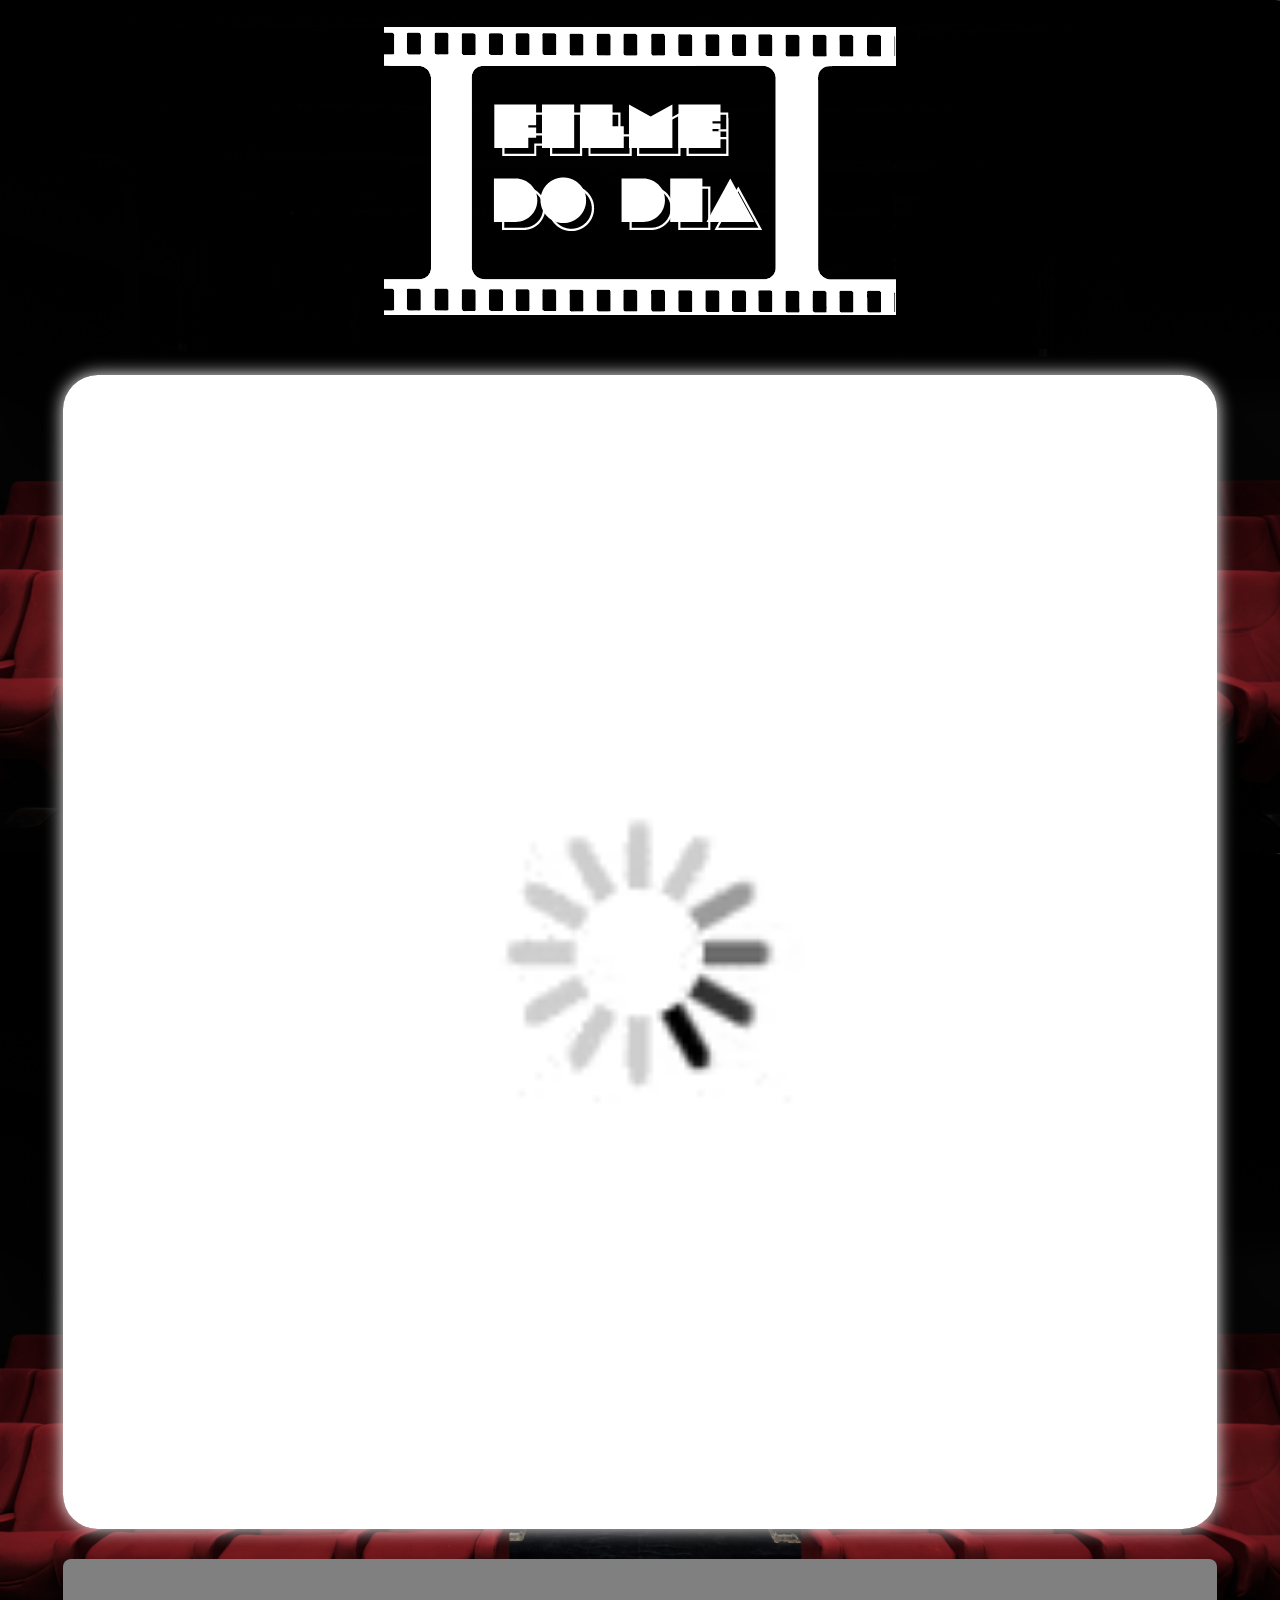
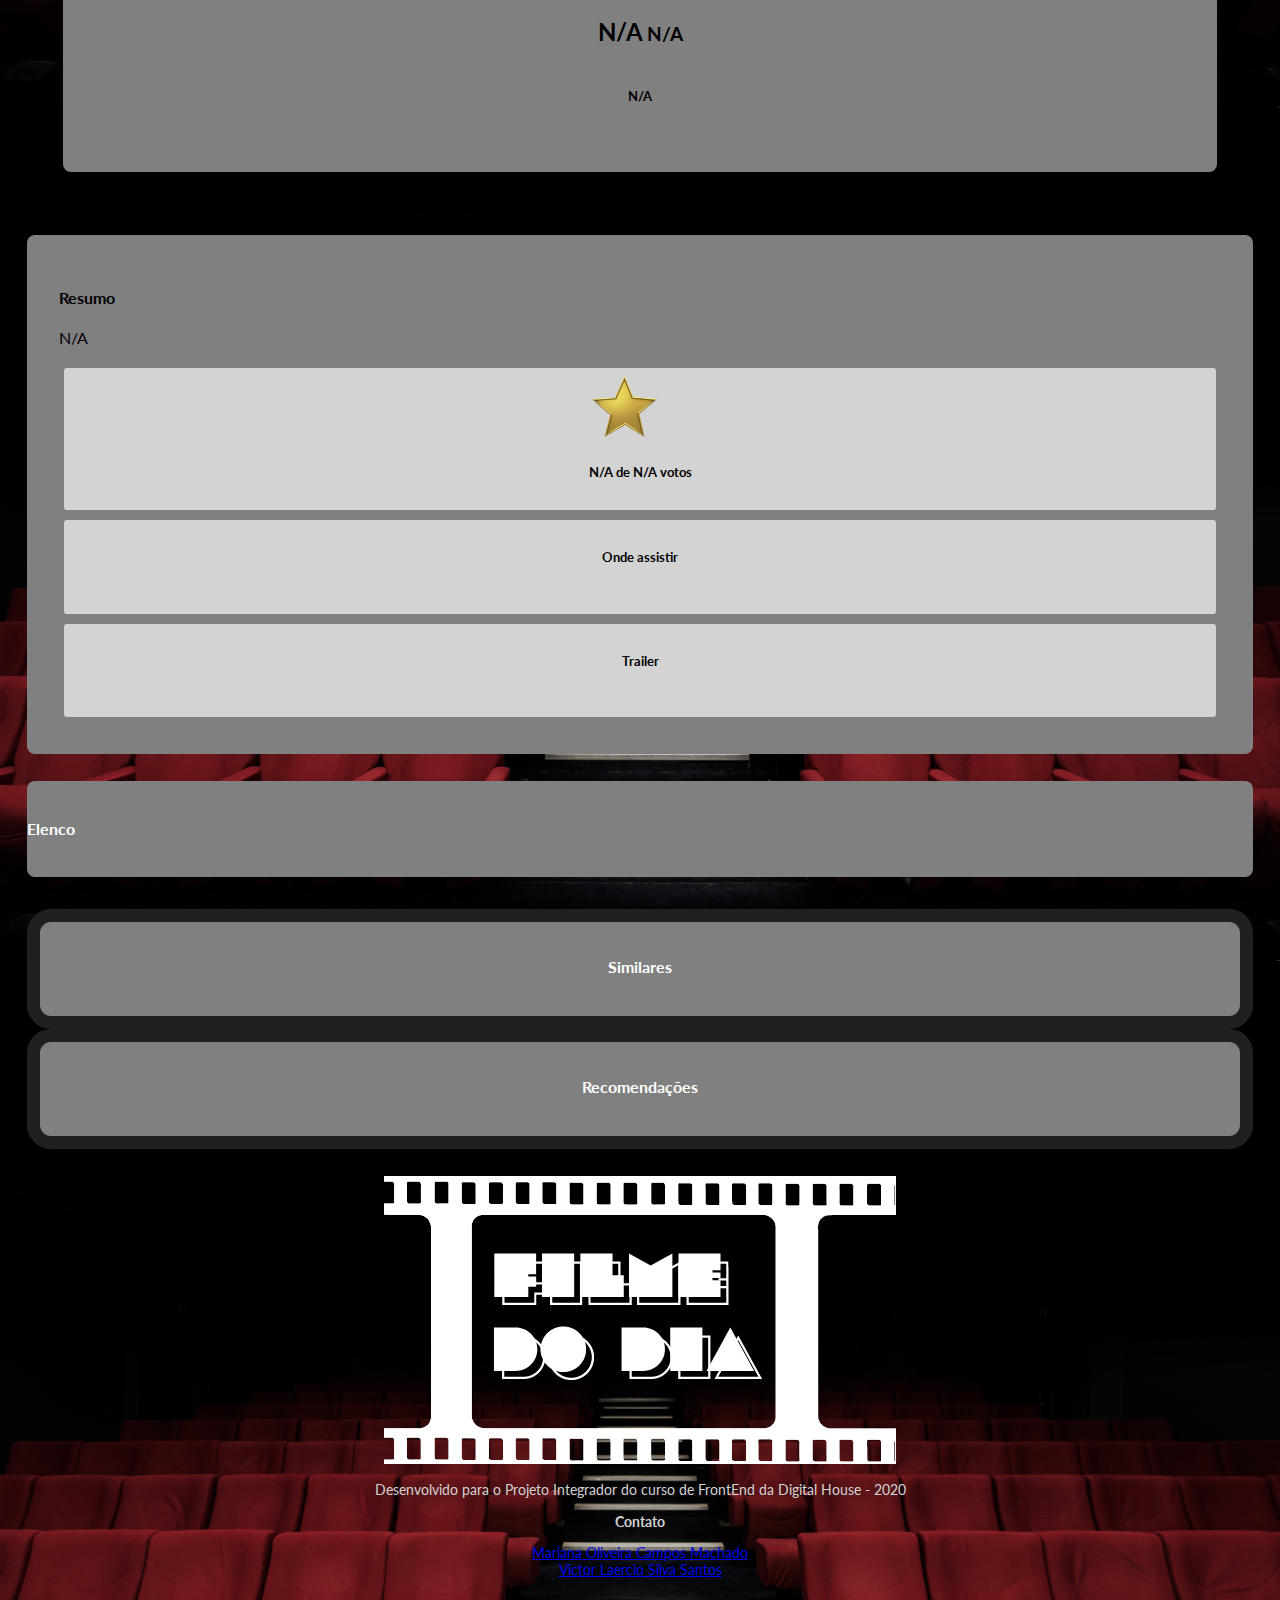
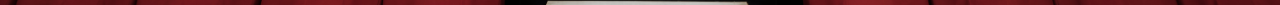
==== commit 06517839: "logo e fonte" ====
--- a/index.html
+++ b/index.html
@@ -17,7 +17,7 @@
 <body onload="runOncePerDay()">
     <header class="d-flex align-items-center justify-content-center navbar">
         <img src="img/logo.png">
-        <h1 id="webTitle">FILME DO DIA</h1>
+        <h1 id="webTitle"></h1>
     </header>
     <main>
         <div class="row">
--- a/styles/style.css
+++ b/styles/style.css
@@ -1,3 +1,8 @@
+
+@font-face {
+    font-family: "CalendarNote";
+    src: url("calendar note tfb.ttf");
+    }
 
 body{
     margin: 0;
@@ -13,6 +18,7 @@
 }
 
 h1{
+    font-family: "CalendarNote";
     font-size: 2rem;
     color: white;
 }
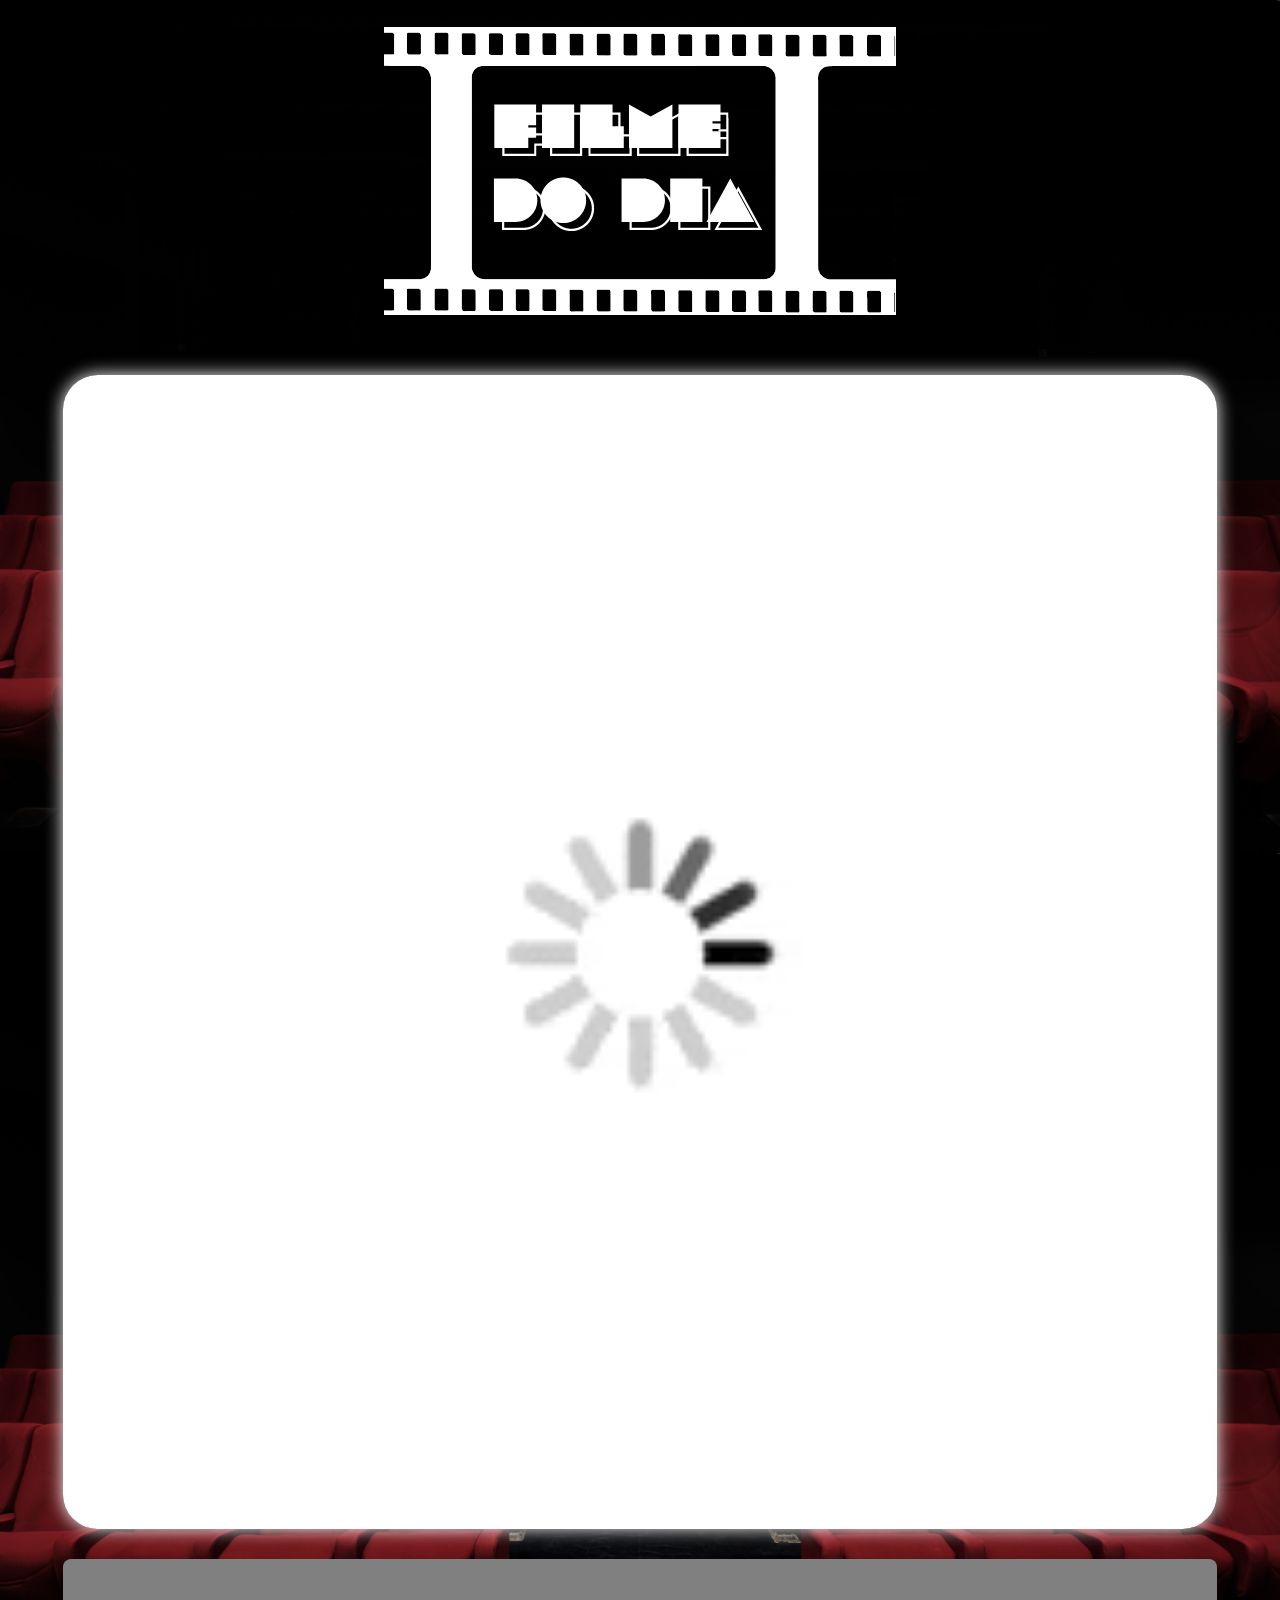
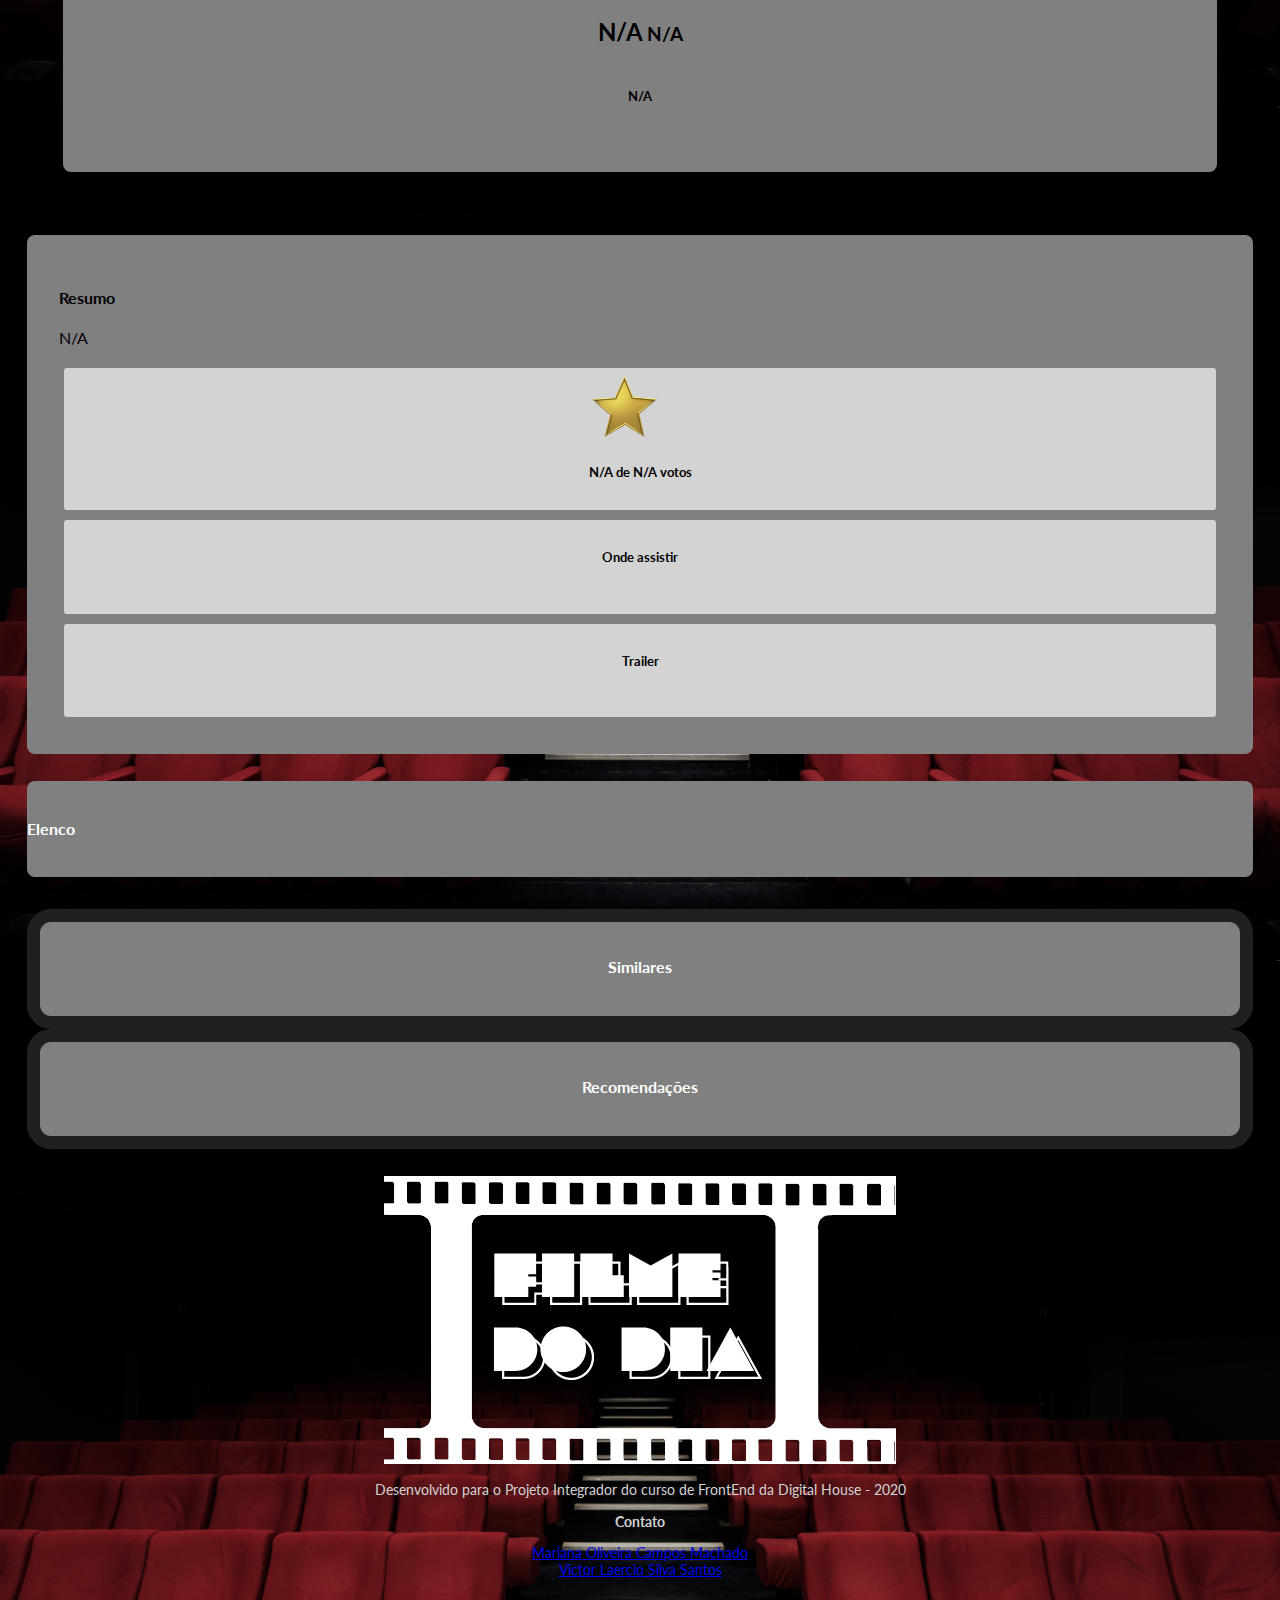
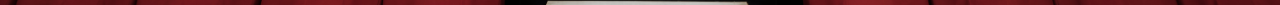
==== commit 4c852430: "cast" ====
--- a/index.html
+++ b/index.html
@@ -186,6 +186,8 @@
         <span><a href="https://www.linkedin.com/in/viclss/" target="_blank">Victor Laercio Silva Santos</a></span>
     </footer>
     <script src="scripts/variaveis.js"></script>
+    <script src="scripts/requests.js"></script>
+    <script src="scripts/render.js"></script>
     <script src="scripts/script.js"></script>
     <script src="scripts/helpers.js"></script>
 </body>
